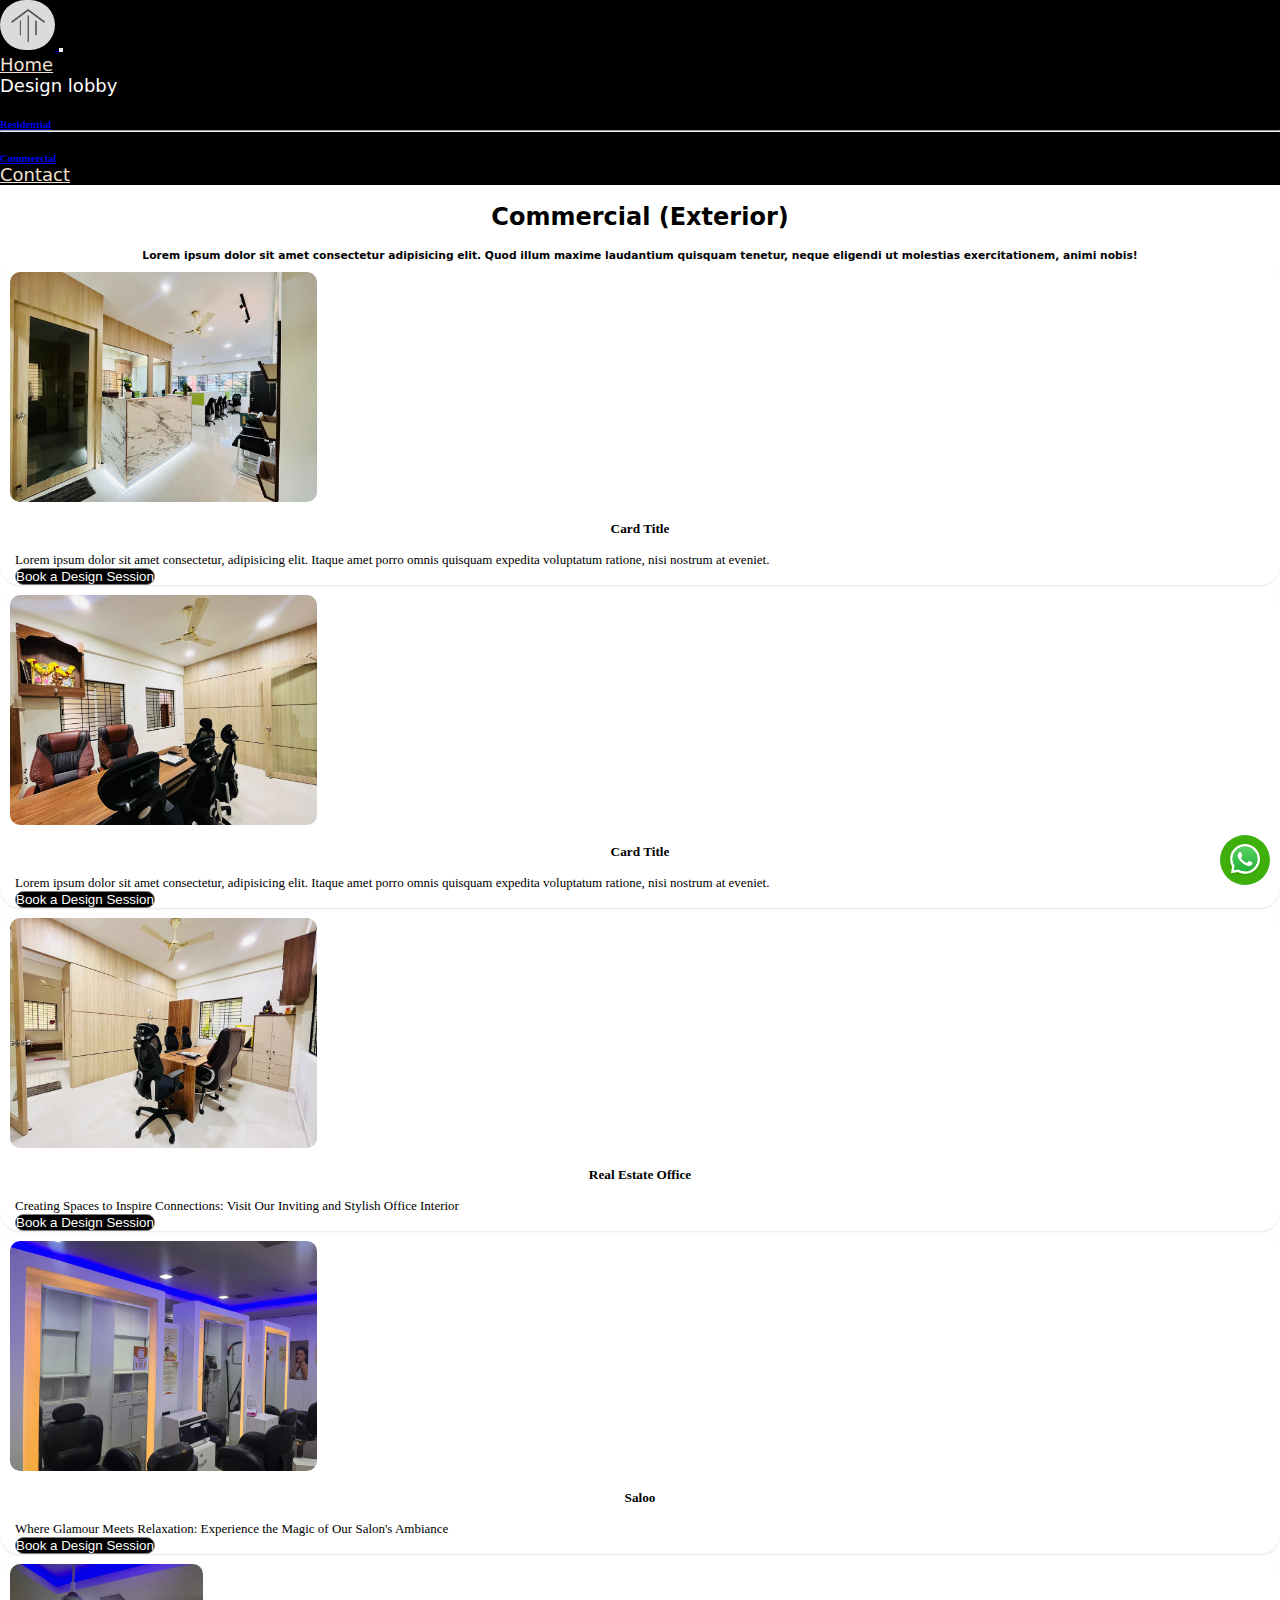
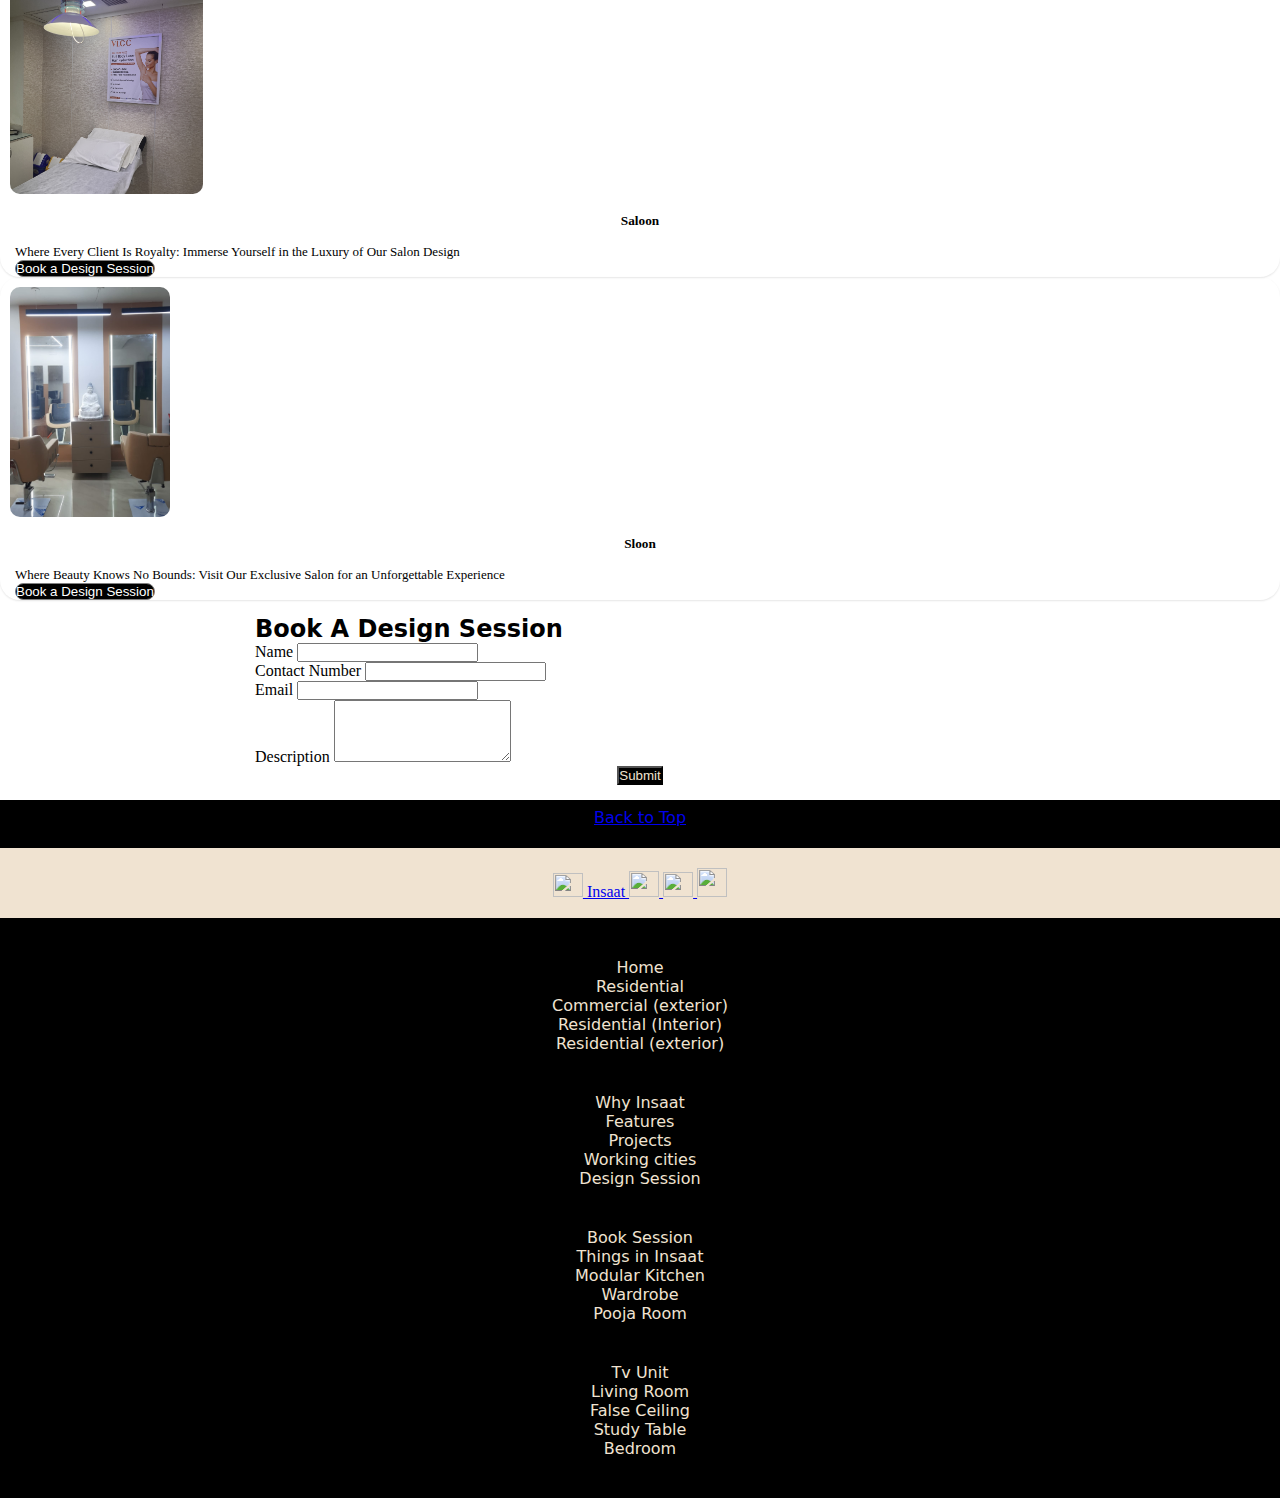
==== Commercial.html @ a1d8b97f "First Commit" ====
<!DOCTYPE html>
<html lang="en">
<head>
    <meta charset="UTF-8">
    <meta name="viewport" content="width=device-width, initial-scale=1.0">
    <link href="https://cdn.jsdelivr.net/npm/bootstrap@5.0.2/dist/css/bootstrap.min.css" rel="stylesheet" integrity="sha384-EVSTQN3/azprG1Anm3QDgpJLIm9Nao0Yz1ztcQTwFspd3yD65VohhpuuCOmLASjC" crossorigin="anonymous">
    <link id="link"   rel="shortcut icon" href="/img/logo.jpeg" type="image/x-icon">

   
    <title>Insaat (Commercial Page)</title>
    
    <style>
       * {
              padding: 0;
              margin: 0;
              box-sizing: border-box;
          }
  
          body {
              background-color: #fff;
          }
  
          .card-img-top {
              border-radius: 20px;
              padding: 10px;
              max-height: 250px;
          }
  
          .card {
              border-radius: 20px;
              box-shadow: rgba(0, 0, 0, 0.1) 0px 1px 2px 0px;
              max-height: 500px;
          }
  
          .card-body {
              padding: 15px;
              margin-top: -10px;
              text-align: center;
          }
  
          .btn-primary {
              border-radius: 10px;
              min-width: 100px;
              max-height: 85px;
              background-color: black;
              color: white;
              border: 1px solid grey;
          }
  
          .btn-primary:hover {
              background-color: rgb(158, 27, 27);
              color: white;
              border: none;
          }
  
          h3,
          h5 {
              color: black;
          }
  
          .caption {
              font-size: 13px;
              padding: 15px;
              padding-bottom: 0px;
              padding-top: 0px;
          }
  
          #enlargedImageOverlay {
              display: none;
              position: fixed;
              top: 0;
              left: 0;
              width: 100%;
              height: 100%;
              background: rgba(0, 0, 0, 0.8);
              justify-content: center;
              align-items: center;
              opacity: 0;
              transition: opacity 0.5s ease-in-out;
          }
  
          #enlargedImageContainer {
              position: relative;
              animation: fadeIn 0.5s ease-in-out;
          }
  
          @media (max-width: 767px) {
              #enlargedImage {
                  width: 98%;
                  height: 100%;
                  border-radius: 20px;
                  display: block;
                  margin: 0 auto;
                  /* Center the image */
              }
          }
  
          @media (min-width: 767px) {
              #enlargedImage {
                  width: 650px;
                  height: 500px;
                  border-radius: 20px;
                  display: block;
                  margin: 0 auto;
                  margin-top: 70px;
                  /* Center the image */
              }
          }
          
          @media (min-width: 767px) {
          #enlargedImageClose {
              position: absolute;
              top: 70px;
              right: 10px;
              color: #fff;
              font-size: 29px;
              cursor: pointer;
              background: rgba(15, 0, 0, 0.836);
          }
          }
          @media (max-width: 767px) {
            #enlargedImageClose {
              position: absolute;
              top: 0;
              right: 10px;
              color: #fff;
              font-size: 29px;
              cursor: pointer;
              background: rgba(15, 0, 0, 0.836);
          }
          }
          @keyframes fadeIn {
              from {
                  opacity: 0;
              }
  
              to {
                  opacity: 1;
              }
          }
          .whatsapp-icon {
  position: fixed;
  bottom: 15px;
  right: 10px; /* Adjust the right distance as needed */
  background-color: rgb(63, 175, 11);
  border-right: none;
  border-radius: 60px;
  width: 50px;
  height: 50px;
  padding: 0px;
  display: flex;
  align-items: center;
  justify-content: center;
  text-decoration: none;
  color: #fff;
  transition: background-color 0.3s ease;
  
}

.whatsapp-icon:hover {
  background-color: #4a8c4c; /* Change color on hover */
}
/* back to top style */
.navbar1{
  text-align: center;
  height: 48px;
  font-family: system-ui, -apple-system, BlinkMacSystemFont, 'Segoe UI', Roboto, Oxygen, Ubuntu, Cantarell, 'Open Sans', 'Helvetica Neue', sans-serif;
  padding-top:8px ;
}
#subbtn{
 
  justify-content: center;
}
/* style for fb insta linkedin */
.navbarend{
  height: 70px;
 text-align: center;
 padding-top: 20px;
}

#colend{
  background-color: black;
  margin: 0px;
 padding-top: 20px;
 padding-bottom: 20px;
  text-align: center;
  font-family: system-ui, -apple-system, BlinkMacSystemFont, 'Segoe UI', Roboto, Oxygen, Ubuntu, Cantarell, 'Open Sans', 'Helvetica Neue', sans-serif;
  }
</style>
<link rel="stylesheet" href="style.css">
</head>
<body>
     <!-- First nav bar  -->
     <div class="main" id="Backtotop">
    <nav class="navbar sticky-top navbar-expand-lg navbar-dark" style="background-color: black;">
      <div class="container-fluid">
          <a class="navbar-brand" href="#">
              <img src="/img/insaat.jpg" alt="company logo" width="55" height="50" class="d-inline-block align-top" style="border-radius: 480px;"> 
              <!-- <span class="d-inline-block align-middle">INSAAT</span> -->
          </a>
        <button class="navbar-toggler" type="button" data-bs-toggle="collapse" data-bs-target="#navbarNavDropdown" aria-controls="navbarNavDropdown" aria-expanded="false" aria-label="Toggle navigation">
          <span class="navbar-toggler-icon"></span>
        </button>
        <div class="collapse navbar-collapse" id="navbarNavDropdown" style="justify-content:right;">
          <ul class="navbar-nav">
            <li class="nav-item">
              <a class="nav-link active" aria-current="page" href="index.html" style="color: #F0E3D1;"> <span style="font-size: 18px; font-family: system-ui, -apple-system, BlinkMacSystemFont, 'Segoe UI', Roboto, Oxygen, Ubuntu, Cantarell, 'Open Sans', 'Helvetica Neue', sans-serif;">Home</span></a>
            </li>

            <div class="dropdown">
              <button class="nav-link active dropdown-toggle" style="background-color: black; margin: 0;border: none; color: white;" type="button" id="dropdownMenu2" data-bs-toggle="dropdown" aria-expanded="false">
                <span style="font-size: 18px; font-family: system-ui, -apple-system, BlinkMacSystemFont, 'Segoe UI', Roboto, Oxygen, Ubuntu, Cantarell, 'Open Sans', 'Helvetica Neue', sans-serif;">Design lobby</span>
              </button>
              <ul class="dropdown-menu" style="margin-top: 18px;color: white; " >
                <li><a class="dropdown-item" href="Residential.html"><h6>Residential</h6></a></li>
                <li><hr class="dropdown-divider"></li>
                <li><a class="dropdown-item" href="Commercial.html"><h6>Commercial</h6></a></li>
              </ul>
            </li> 
            </div>
           
          
            <li class="nav-item">
              <a class="nav-link active" href="#" style="color: #F0E3D1;" onclick="openContactPopup(event)"> <span style="font-size: 18px; font-family: system-ui, -apple-system, BlinkMacSystemFont, 'Segoe UI', Roboto, Oxygen, Ubuntu, Cantarell, 'Open Sans', 'Helvetica Neue', sans-serif;">Contact</span></a>
            </li>
          </ul>
          
        </div>
        
  </div>
</nav>

<br>
<!-- commerical exterior starts here -->
<div class="container py-1">
  <h2 class="mt-3" style="text-align: center; font-family: system-ui, -apple-system, BlinkMacSystemFont, 'Segoe UI', Roboto, Oxygen, Ubuntu, Cantarell, 'Open Sans', 'Helvetica Neue', sans-serif;">Commercial
    (Exterior)</h2>

    <br>

<h6 style="text-align: center; font-family: system-ui, -apple-system, BlinkMacSystemFont, 'Segoe UI', Roboto, Oxygen, Ubuntu, Cantarell, 'Open Sans', 'Helvetica Neue', sans-serif;">Lorem
    ipsum dolor sit amet consectetur adipisicing elit. Quod illum maxime laudantium quisquam tenetur, neque eligendi ut
    molestias exercitationem, animi nobis!</h6>
    <div class="row row-cols-1 row-cols-md-3 g-4 py-5">

        <div class="col">
            <div class="card">
                <img src="/Commercial/IMG_9991.JPG" class="card-img-top" alt="...">
                <div class="card-body">
                    <h5 class="card-title">Card Title</h5>
                </div>
                <div class="mb-1 d-flex justify-content-around caption">
                    <p>Lorem ipsum dolor sit amet consectetur, adipisicing elit. Itaque amet porro omnis quisquam expedita voluptatum ratione, nisi nostrum at eveniet.</p>
                    <button onclick="openContactPopup(event)" class="btn btn-primary mt-3">Book a Design Session</button>
                </div>
            </div>
        </div>

        <div class="col">
            <div class="card">
                <img src="/Commercial/IMG_9992.JPG" class="card-img-top" alt="...">
                <div class="card-body">
                    <h5 class="card-title">Card Title</h5>
                </div>
                <div class="mb-1 d-flex justify-content-around caption">
                  <p>Lorem ipsum dolor sit amet consectetur, adipisicing elit. Itaque amet porro omnis quisquam expedita voluptatum ratione, nisi nostrum at eveniet.</p>
                  <button onclick="openContactPopup(event)" class="btn btn-primary mt-3">Book a Design Session</button>
              </div>
            </div>
        </div>

        <div class="col">
            <div class="card">
                <img src="/Commercial/IMG_9996.JPG" class="card-img-top" alt="...">
                <div class="card-body">
                    <h5 class="card-title">Real Estate Office</h5>
                </div>
                <div class="mb-1 d-flex justify-content-around caption">
                  <p>Creating Spaces to Inspire Connections: Visit Our Inviting and Stylish Office Interior</p>
                  <button onclick="openContactPopup(event)" class="btn btn-primary mt-3">Book a Design Session</button>
              </div>
            </div>
        </div>

        <div class="col">
            <div class="card">
                <img src="/Commercial/IMG_4942.JPG" class="card-img-top" alt="...">
                <div class="card-body">
                    <h5 class="card-title">Saloo</h5>
                </div>
                <div class="mb-1 d-flex justify-content-around caption">
                  <p>Where Glamour Meets Relaxation: Experience the Magic of Our Salon's Ambiance</p>
                  <button onclick="openContactPopup(event)" class="btn btn-primary mt-3">Book a Design Session</button>
              </div>
            </div>
        </div>

        <div class="col">
            <div class="card">
                <img src="/Commercial/IMG_4570.JPG" class="card-img-top" alt="...">
                <div class="card-body">
                    <h5 class="card-title">Saloon</h5>
                </div>
                <div class="mb-1 d-flex justify-content-around caption">
                  <p>Where Every Client Is Royalty: Immerse Yourself in the Luxury of Our Salon Design</p>
                  <button onclick="openContactPopup(event)" class="btn btn-primary mt-3">Book a Design Session</button>
              </div>
            </div>
        </div>

        <div class="col">
            <div class="card">
                <img src="/Commercial/IMG_8635.JPG" class="card-img-top" alt="...">
                <div class="card-body">
                    <h5 class="card-title">Sloon</h5>
                </div>
                <div class="mb-1 d-flex justify-content-around caption">
                  <p>Where Beauty Knows No Bounds: Visit Our Exclusive Salon for an Unforgettable Experience</p>
                  <button onclick="openContactPopup(event)" class="btn btn-primary mt-3">Book a Design Session</button>
              </div>
            </div>
        </div>


    </div>
</div>

<div id="enlargedImageOverlay">
  <div id="enlargedImageContainer">
    <span id="enlargedImageClose" onclick="closeEnlargedImage()">&times;</span>
    <img src="" alt="" id="enlargedImage">
  </div>
</div>
<!-- book a session -->
<div class="centered-container">
  <div class="book-session">
      <h2 style="font-family: system-ui, -apple-system, BlinkMacSystemFont, 'Segoe UI', Roboto, Oxygen, Ubuntu, Cantarell, 'Open Sans', 'Helvetica Neue', sans-serif;" class="text-center">Book A Design Session</h2>
      <form action="https://formspree.io/f/xpzvkwne" method="post" class="row g-3">
          <div class="col-md-lg-5">
              <label for="name" class="form-label">Name</label>
              <input type="text" class="form-control" name="name" id="name">
          </div>
          <div class="col-md-lg-5">
              <label for="contact" class="form-label">Contact Number</label>
              <input type="text" class="form-control" name="contact" id="contact">
          </div>
          <div class="col-md-lg-10">
              <label for="email" class="form-label">Email</label>
              <input type="email" class="form-control" name="email" id="email">
          </div>
          <div class="col-md-lg-10">
              <label for="description" class="form-label">Description</label>
              <textarea class="form-control" name="description" id="description" rows="4"></textarea>
          </div>
          <div class="col-md-lg-5 submit-btn">
              <button style=" background-color: black; color:#F0E3D1;" id="subbtn" type="submit" class="btn" >Submit</button>
          </div>
      </form>
  </div>
</div>
<a href="https://api.whatsapp.com/send?phone=8428011977&text=Hi%20there!" target="_blank" class="btn whatsapp-icon-container whatsapp-icon">
    <svg width="34" height="34" viewBox="0 0 68 68" fill="none" xmlns="http://www.w3.org/2000/svg"><g filter="url(#filter0_d_1560_289)"><path fill-rule="evenodd" clip-rule="evenodd" d="M55.2484 10.7518C49.61 5.11334 42.1064 2 34.115 2C17.6444 2 4.25849 15.4003 4.24414 31.8565C4.24414 37.1219 5.62147 42.2582 8.23266 46.7776L6.00024 60.2583L19.8395 58.1119C24.2011 60.4935 29.1078 61.7418 34.115 61.7418H34.1294C50.5856 61.7418 63.9859 48.3415 64.0002 31.8852C64.0002 23.8938 60.8869 16.3902 55.2484 10.7518ZM34.1294 56.6915C29.6674 56.6915 25.2915 55.4864 21.4895 53.2339L20.5856 52.703L12.1882 54.1707L13.6989 46.0172L13.1107 45.0846C10.6286 41.1392 9.3087 36.5624 9.3087 31.8709C9.3087 18.1836 20.4565 7.05021 34.1437 7.05021C40.7721 7.05021 47.0132 9.63271 51.6903 14.3242C56.3819 19.0158 58.9644 25.2568 58.95 31.8852C58.9357 45.5581 47.8022 56.6915 34.1294 56.6915ZM47.7449 38.1119C46.9988 37.7389 43.3259 35.9311 42.6516 35.6872C41.9629 35.4433 41.4751 35.3142 40.973 36.0603C40.4708 36.8063 39.0505 38.4849 38.6057 38.9871C38.1753 39.4892 37.7305 39.5466 36.9845 39.1736C36.2384 38.8006 33.8281 38.0115 30.9873 35.472C28.7635 33.4921 27.2714 31.0531 26.841 30.307C26.4106 29.561 26.7979 29.1593 27.171 28.7862C27.501 28.4562 27.917 27.911 28.2901 27.4806C28.6631 27.0502 28.7922 26.7346 29.0361 26.2324C29.28 25.7303 29.1652 25.2999 28.9787 24.9268C28.7922 24.5538 27.3001 20.8809 26.6832 19.3888C26.0806 17.9397 25.4637 18.1263 25.0045 18.1119C24.5741 18.0832 24.072 18.0832 23.5698 18.0832C23.0677 18.0832 22.2642 18.2697 21.5756 19.0158C20.8869 19.7618 18.9644 21.5696 18.9644 25.2425C18.9644 28.8712 21.5692 32.3739 21.9915 32.9418C21.9967 32.9488 22.0015 32.9552 22.006 32.9613C22.379 33.4634 27.2714 40.9957 34.7606 44.2238C36.5397 44.9986 37.9314 45.4577 39.0218 45.802C40.8152 46.3759 42.4364 46.2898 43.7276 46.1033C45.1624 45.8881 48.1466 44.2956 48.7635 42.5595C49.3804 40.8235 49.3804 39.3171 49.1939 39.0158C48.9787 38.6714 48.4909 38.4849 47.7449 38.1119Z" fill="white"></path><path fill-rule="evenodd" clip-rule="evenodd" d="M34.1294 56.6915C29.6674 56.6915 25.2915 55.4864 21.4895 53.2339L20.5856 52.703L12.1882 54.1707L13.6989 46.0172L13.1107 45.0846C10.6286 41.1392 9.3087 36.5624 9.3087 31.8709C9.3087 18.1836 20.4565 7.05021 34.1437 7.05021C40.7721 7.05021 47.0132 9.63271 51.6903 14.3242C56.3819 19.0158 58.9644 25.2568 58.95 31.8852C58.9357 45.5581 47.8022 56.6915 34.1294 56.6915ZM42.6516 35.6872C43.3259 35.9311 46.9988 37.7389 47.7449 38.1119C48.4909 38.4849 48.9787 38.6714 49.1939 39.0158C49.3804 39.3171 49.3804 40.8235 48.7635 42.5595C48.1466 44.2956 45.1624 45.8881 43.7276 46.1033C42.4364 46.2898 40.8152 46.3759 39.0218 45.802C37.9314 45.4577 36.5397 44.9986 34.7606 44.2238C27.2714 40.9957 22.379 33.4634 22.006 32.9613L21.9915 32.9418C21.5692 32.3739 18.9644 28.8712 18.9644 25.2425C18.9644 21.5696 20.8869 19.7618 21.5756 19.0158C22.2642 18.2697 23.0677 18.0832 23.5698 18.0832C24.072 18.0832 24.5741 18.0832 25.0045 18.1119C25.4637 18.1263 26.0806 17.9397 26.6832 19.3888C27.3001 20.8809 28.7922 24.5538 28.9787 24.9268C29.1652 25.2999 29.28 25.7303 29.0361 26.2324C28.7922 26.7346 28.6631 27.0502 28.2901 27.4806C27.917 27.911 27.501 28.4562 27.171 28.7862C26.7979 29.1593 26.4106 29.561 26.841 30.307C27.2714 31.0531 28.7635 33.4921 30.9873 35.472C33.8281 38.0115 36.2384 38.8006 36.9845 39.1736C37.7305 39.5466 38.1753 39.4892 38.6057 38.9871C39.0505 38.4849 40.4708 36.8063 40.973 36.0603C41.4751 35.3142 41.9629 35.4433 42.6516 35.6872Z" fill="url(#paint0_linear_1560_289)"></path></g><defs><filter id="filter0_d_1560_289" x="0.244141" y="0" width="67.7561" height="67.7418" filterUnits="userSpaceOnUse" color-interpolation-filters="sRGB"><feFlood flood-opacity="0" result="BackgroundImageFix"></feFlood><feColorMatrix in="SourceAlpha" type="matrix" values="0 0 0 0 0 0 0 0 0 0 0 0 0 0 0 0 0 0 127 0" result="hardAlpha"></feColorMatrix><feOffset dy="2"></feOffset><feGaussianBlur stdDeviation="2"></feGaussianBlur><feComposite in2="hardAlpha" operator="out"></feComposite><feColorMatrix type="matrix" values="0 0 0 0 0 0 0 0 0 0 0 0 0 0 0 0 0 0 0.12 0"></feColorMatrix><feBlend mode="normal" in2="BackgroundImageFix" result="effect1_dropShadow_1560_289"></feBlend><feBlend mode="normal" in="SourceGraphic" in2="effect1_dropShadow_1560_289" result="shape"></feBlend></filter><linearGradient id="paint0_linear_1560_289" x1="34.1222" y1="7.57679" x2="34.1222" y2="54.6696" gradientUnits="userSpaceOnUse"><stop stop-color="#57D163"></stop><stop offset="1" stop-color="#23B33A"></stop></linearGradient></defs></svg>
  </a>
</div>

  <!-- back to top navbar starts here broo ! -->

  <nav class="navbar1 navbar-expand-lg navbar-dark mt-3" style="background-color: black;">
    <div class="container-md">
      <a class="navbar-brand" href="Commercial.html#Backtotop">Back to Top</a>
    </div>
  </nav>
  
  
  <!-- the end starts here bro ! -->
  <nav class="navbarend navbar-dark bg-dark" style="background-color: #F0E3D1; ">
  <div class="container-fluid">
    <a class="navbar-brand" href="index.html">
      <img src="https://cdn-icons-png.flaticon.com/128/4614/4614488.png" alt="" width="30" height="24" class="d-inline-block align-text">
      Insaat
    </a>
  
    
  <!-- instagram -->
    <a class="navbar-brand" href="https://www.instagram.com/insaat_space_design?igsh=Y3pveDFtNmpvNDl5">
      <img src="https://cdn-icons-png.flaticon.com/128/3955/3955024.png" alt="" width="30" height="26" class="d-inline-block align-text">
      
    </a>
  <!-- facebook -->
    <a class="navbar-brand" href="https://www.instagram.com/insaat_space_design?igsh=Y3pveDFtNmpvNDl5">
      <img src="https://cdn-icons-png.flaticon.com/128/5968/5968764.png" alt="" width="30" height="25" class="d-inline-block align-text">
      
    </a>
  <!-- linkdln -->
    <a class="navbar-brand" href="https://www.instagram.com/insaat_space_design?igsh=Y3pveDFtNmpvNDl5">
      <img src="https://cdn-icons-png.flaticon.com/128/145/145807.png" alt="" width="30" height="29" class="d-inline-block align-text">
      
    </a>
  </div>
  </nav>
  
  
  
  
  
  <div class="row row-cols-2 row-cols-md-4 row-cols-lg-4 g-4" id="colend" >
    <div class="col" id="colend">
    <a href="index.html" style="text-decoration: none;color:  #F0E3D1;">Home</a> <br>
    <a href="Residential.html" style="text-decoration: none;color:  #F0E3D1;">Residential</a> <br>
    <a href="Commercial.html" style="text-decoration: none;color:  #F0E3D1;">Commercial (exterior)</a> <br>
    <a href="Residential.html#resinterior" style="text-decoration: none;color:  #F0E3D1;">Residential (Interior)</a> <br>
    <a href="Residential.html#resexterior" style="text-decoration: none;color:  #F0E3D1;">Residential (exterior)</a> <br>
    </div>
  
  
    <div class="col" id="colend">
      <a href="index.html#whyinsaat" style="text-decoration: none;color:  #F0E3D1;">Why Insaat</a> <br>
      <a href="index.html#features" style="text-decoration: none;color:  #F0E3D1;">Features</a> <br>
      <a href="index.html#projects" style="text-decoration: none;color:  #F0E3D1;">Projects</a> <br>
      <a href="index.html#cities" style="text-decoration: none;color:  #F0E3D1;">Working cities</a> <br>
      <a href="index.html#designsession" style="text-decoration: none;color:  #F0E3D1;">Design Session</a> <br>
      </div>
  
      <div class="col" id="colend">
        <a href="index.html#booksession" style="text-decoration: none;color:  #F0E3D1;">Book Session</a> <br>
        <a href="index.html#thingsininsaat" style="text-decoration: none;color:  #F0E3D1;">Things in Insaat</a> <br>
        <a href="Residential.html#targetrow1" style="text-decoration: none;color:  #F0E3D1;">Modular Kitchen</a> <br>
        <a href="Residential.html#targetrow1" style="text-decoration: none;color:  #F0E3D1;">Wardrobe</a> <br>
        <a href="Residential.html#targetrow1" style="text-decoration: none;color:  #F0E3D1;">Pooja Room</a> <br>
        </div>
  
        <div class="col" id="colend">
          <a href="Residential.html#targetrow1" style="text-decoration: none;color:  #F0E3D1;">Tv Unit</a> <br>
          <a href="Residential.html#targetrow2" style="text-decoration: none;color:  #F0E3D1;">Living Room</a> <br>
          <a href="Residential.html#targetrow2" style="text-decoration: none;color:  #F0E3D1;">False Ceiling</a> <br>
          <a href="Residential.html#targetrow2" style="text-decoration: none;color:  #F0E3D1;">Study Table</a> <br>
          <a href="Residential.html#targetrow2" style="text-decoration: none;color:  #F0E3D1;">Bedroom</a> <br>
          </div>


    <!-- dont write anything after this  -->
    <div class="contact-popup">
      <button class="close-button" onclick="closeContactPopup()">&times;</button>
     
      <form action="https://formspree.io/f/xpzvkwne" method="post" class="row g-3">
       <div class="col-md-lg-5">
         <label for="name" class="form-label">Name</label>
         <input type="text" class="form-control" name="name" id="name">
       </div>
       <div class="col-md-lg-5">
         <label for="contact" class="form-label"> Contact Number</label>
         <input type="text" class="form-control" name="contact" id="number">
       </div>
       <div class="col-md-lg-10">
         <label for="email" class="form-label">Email</label>
         <input type="email" class="form-control" name="email" id="email">
       </div>
       <div class="col-md-lg-10">
         <label for="description" class="form-label">Description</label>
         <textarea class="form-control" name="description" id="description" rows="4"></textarea>
       </div>
       
       
       <div class="col-md-lg-5 submit-btn" >
         <button id="subbtn" type="submit" class="btn btn-dark">Submit</button>
       </div>
     </form>
     </div>

      
<script src="https://cdn.jsdelivr.net/npm/bootstrap@5.0.2/dist/js/bootstrap.bundle.min.js" integrity="sha384-MrcW6ZMFYlzcLA8Nl+NtUVF0sA7MsXsP1UyJoMp4YLEuNSfAP+JcXn/tWtIaxVXM" crossorigin="anonymous"></script>
<script src="Commercial.js"></script>

</body>
</html>
---- style.css ----
.contact-popup{
  position: absolute;
  top: -100%;
  left: 50%;
  transform: translate(-50%,-50%);
  width: 60%;
  padding: 20px;
  background: #fff;
  border-radius: 10px;
  box-shadow: 0px 2px 5px 5px rgba(0,0,0,0.1);
   transition: top 0ms ease-in-out 300ms ;
  transition: opacity 300ms ease-in-out;
  transition: margin-top 300ms ease-in-out;
}

@media (max-width: 767px) {
  .contact-popup {
      width: 90%; /* Adjust the width for smaller screens */
  }
}

body{
  transition: filter 0ms ease-in-out 0ms;

}
.submit-btn{
  text-align: center;
}
.contact-popup .close-button{
  position: absolute;
  top: 7px;
  right: 30px;
  width: 30px;
  height: 32px;
  background: #eee;
  color: #111;
  border: none;
  outline: none;
  border-radius: 50%;
  cursor: pointer;
}
body.active-popup{
  overflow: hidden;
}
.main{
  transition: filter 0ms ease-in-out 300ms;

}
body.active-popup .main{
  filter: blur(5px);
  background: rgba(0,0,0,0.08);
  transition: filter 0ms ease-in-out 0ms;
}
body.active-popup .contact-popup{
  top: 50%;
  opacity: 1;
  margin-top: auto;
  transition: top 0ms ease-in-out 0ms ;
  transition: opacity 300ms ease-in-out;
  transition: margin-top 300ms ease-in-out;

}


/* for cities we work style */
.this {
  width: 60%; 
  margin: 0 auto; 
  transition: opacity 1.5s ease-in-out;
  text-align: center;
  opacity: 0; /* Initially set opacity to 0 */
}

.effect:hover {
  transform: scale(1.05);
}

.reveal {
  opacity: 1; /* cities we work opacity */
}

/* style for features */
 .featur {
            text-align: center;
            position: relative;
            overflow: hidden;
            border: none;
        }

        .featur img {
            transition: transform 0.5s ease;
        }

        .featur:hover img {
            transform: scale(1.08);
        }

        @media only screen and (min-width: 768px) {
            .card-overlay {
                position: absolute;
                top: 0;
                left: 0;
                width: 100%;
                height: 85.5%;
                background: rgba(0, 0, 0, 0.7);
                color: #fff;
                display: flex;
                flex-direction: column;
                justify-content: center;
                align-items: center;
                opacity: 0;
                transition: opacity 0.5s ease;
            }
        }

        @media only screen and (max-width: 768px) {
            .card-overlay {
                position: absolute;
                top: 0;
                left: 0;
                width: 100%;
                height: 80.5%;
                background: rgba(0, 0, 0, 0.7);
                color: #fff;
                display: flex;
                flex-direction: column;
                justify-content: center;
                align-items: center;
                opacity: 0;
                transition: opacity 0.5s ease;
            }
        }

        .featur:hover .card-overlay {
            opacity: 1;
        }

        .slid{
            padding: 10px 20px;
            margin-top: 10px;
            position: absolute;
            transition: transform 0.5s ease;
        }

        #ftrs {
            left: 0;
            transform: translateX(-100%);
        }

        #ftrs1 {
            right: 0;
            transform: translateX(50%);
        }

        #ftrs2 {
            left: 40%;
            top: 48%;
            transform: translateX(-100%);
        }

        .featur:hover #ftrs,
        .featur:hover #ftrs1,
        .featur:hover #ftrs2 {
            transform: translateX(0);
        }

        .ftrstext {
            margin-top: -46px;
        }
/* style for what is session and also what we do in insaat */
.session {
  /* border: 1px solid #ccc; */
  border-radius: 8px;
  padding: 0px;
  text-align: center;
  width: auto;
}
.sessioncontainer {   
  width: 100%;
  overflow: hidden;
  /* padding: 35px; */
  position: relative;
  justify-content: center;
}
.sessionslide {
    transition: transform 0.5s; 
    transition-timing-function: ease-out;
}
@media(max-width: 915px){
.sessionslide.swiper-slide-active {
   transform: scale(1.07); 
}
}
.swiper-pagination {
  position: relative;
}


/* Book a design style  */
.centered-container {
  display: flex;
  align-items: center;
  justify-content: center;
  margin: 0;
}
.book-session {
  max-width: 800px; /* Set a maximum width for the container */
  width: 100%;
  padding: 15px;
}

form {
  width: 100%;
}

@media (max-width: 767px) {
  .book-session {
      max-width: 100%; /* Full width on small screens */
  }
}

/* back to top style */
.navbar1{
  text-align: center;
  height: 48px;
  font-family: system-ui, -apple-system, BlinkMacSystemFont, 'Segoe UI', Roboto, Oxygen, Ubuntu, Cantarell, 'Open Sans', 'Helvetica Neue', sans-serif;
  padding-top:8px ;
}
#subbtn{
 
  justify-content: center;
}
/* style for fb insta linkedin */
.navbarend{
  height: 70px;
 text-align: center;
 padding-top: 20px;
}
.whatsapp-icon {
  position: fixed;
  bottom: 15px;
  right: 10px; /* Adjust the right distance as needed */
  background-color: rgb(63, 175, 11);
  border-right: none;
  border-radius: 60px;
  width: 50px;
  height: 50px;
  padding: 0px;
  display: flex;
  align-items: center;
  justify-content: center;
  text-decoration: none;
  color: #fff;
  transition: background-color 0.3s ease;
  z-index: 999; 
}

.whatsapp-icon:hover {
  background-color: #4a8c4c; /* Change color on hover */
}
#colend{
  background-color: black;
  margin: 0px;
 padding-top: 20px;
 padding-bottom: 20px;
  text-align: center;
  font-family: system-ui, -apple-system, BlinkMacSystemFont, 'Segoe UI', Roboto, Oxygen, Ubuntu, Cantarell, 'Open Sans', 'Helvetica Neue', sans-serif;
  }
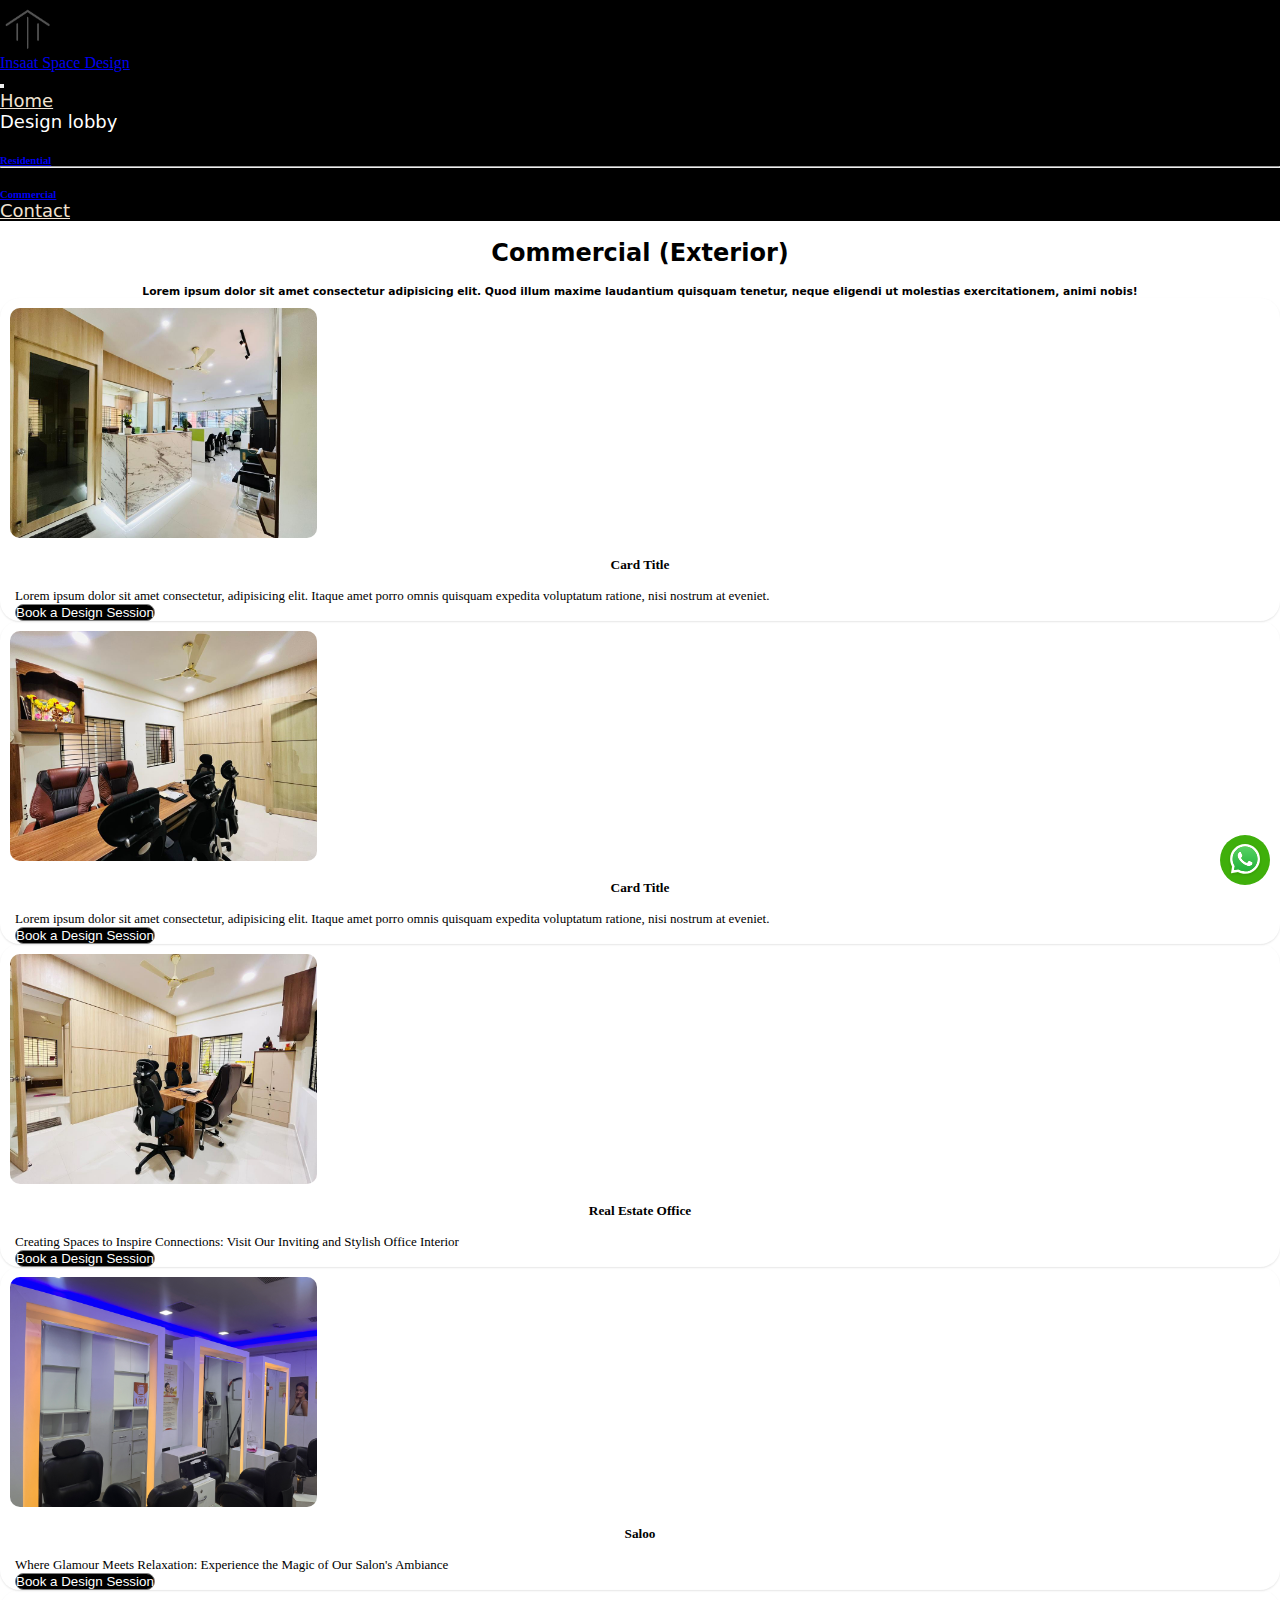
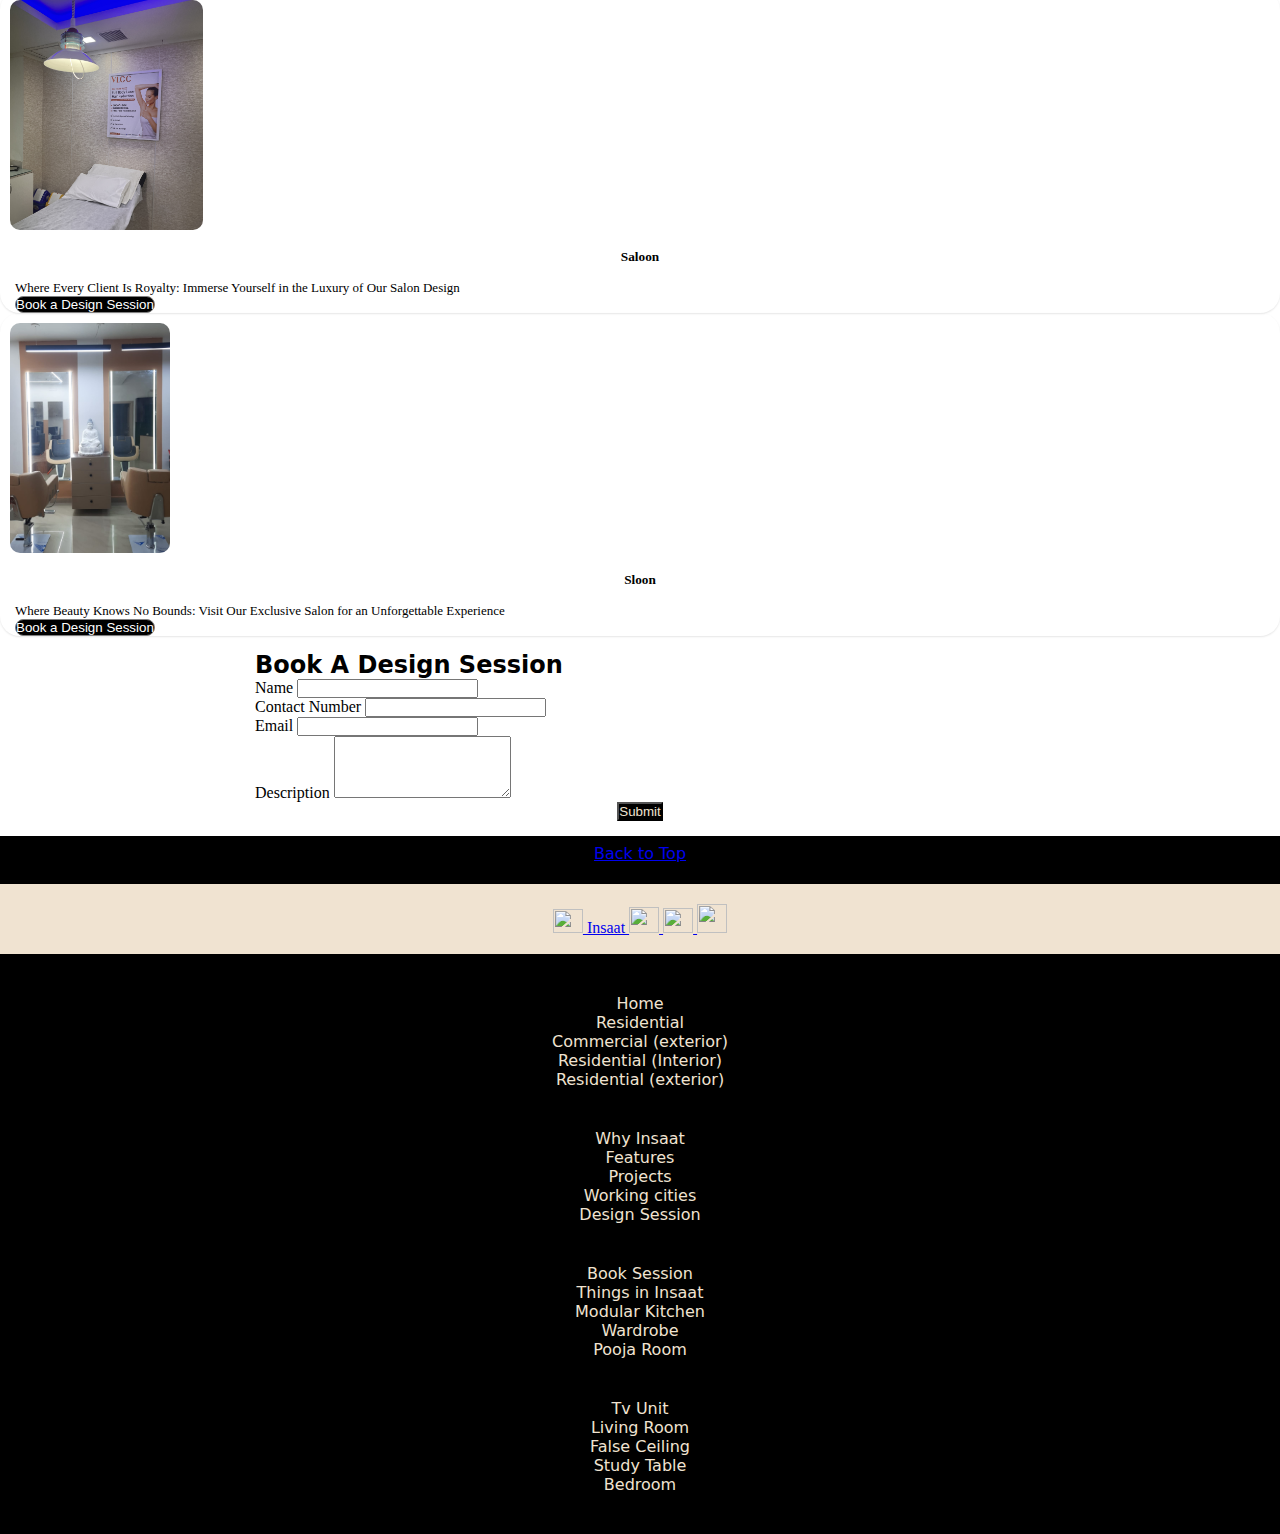
==== commit 3e43f8b1: "second time" ====
--- a/Commercial.html
+++ b/Commercial.html
@@ -195,7 +195,8 @@
     <nav class="navbar sticky-top navbar-expand-lg navbar-dark" style="background-color: black;">
       <div class="container-fluid">
           <a class="navbar-brand" href="#">
-              <img src="/img/insaat.jpg" alt="company logo" width="55" height="50" class="d-inline-block align-top" style="border-radius: 480px;"> 
+            <img src="/img/logo.jpeg" alt="logo" width="55" height="50" class="logo  d-inline-block align-top" style="border-radius: 480px;"> 
+            <p id="logotag">Insaat Space Design</p> 
               <!-- <span class="d-inline-block align-middle">INSAAT</span> -->
           </a>
         <button class="navbar-toggler" type="button" data-bs-toggle="collapse" data-bs-target="#navbarNavDropdown" aria-controls="navbarNavDropdown" aria-expanded="false" aria-label="Toggle navigation">
@@ -358,9 +359,9 @@
       </form>
   </div>
 </div>
-<a href="https://api.whatsapp.com/send?phone=8428011977&text=Hi%20there!" target="_blank" class="btn whatsapp-icon-container whatsapp-icon">
-    <svg width="34" height="34" viewBox="0 0 68 68" fill="none" xmlns="http://www.w3.org/2000/svg"><g filter="url(#filter0_d_1560_289)"><path fill-rule="evenodd" clip-rule="evenodd" d="M55.2484 10.7518C49.61 5.11334 42.1064 2 34.115 2C17.6444 2 4.25849 15.4003 4.24414 31.8565C4.24414 37.1219 5.62147 42.2582 8.23266 46.7776L6.00024 60.2583L19.8395 58.1119C24.2011 60.4935 29.1078 61.7418 34.115 61.7418H34.1294C50.5856 61.7418 63.9859 48.3415 64.0002 31.8852C64.0002 23.8938 60.8869 16.3902 55.2484 10.7518ZM34.1294 56.6915C29.6674 56.6915 25.2915 55.4864 21.4895 53.2339L20.5856 52.703L12.1882 54.1707L13.6989 46.0172L13.1107 45.0846C10.6286 41.1392 9.3087 36.5624 9.3087 31.8709C9.3087 18.1836 20.4565 7.05021 34.1437 7.05021C40.7721 7.05021 47.0132 9.63271 51.6903 14.3242C56.3819 19.0158 58.9644 25.2568 58.95 31.8852C58.9357 45.5581 47.8022 56.6915 34.1294 56.6915ZM47.7449 38.1119C46.9988 37.7389 43.3259 35.9311 42.6516 35.6872C41.9629 35.4433 41.4751 35.3142 40.973 36.0603C40.4708 36.8063 39.0505 38.4849 38.6057 38.9871C38.1753 39.4892 37.7305 39.5466 36.9845 39.1736C36.2384 38.8006 33.8281 38.0115 30.9873 35.472C28.7635 33.4921 27.2714 31.0531 26.841 30.307C26.4106 29.561 26.7979 29.1593 27.171 28.7862C27.501 28.4562 27.917 27.911 28.2901 27.4806C28.6631 27.0502 28.7922 26.7346 29.0361 26.2324C29.28 25.7303 29.1652 25.2999 28.9787 24.9268C28.7922 24.5538 27.3001 20.8809 26.6832 19.3888C26.0806 17.9397 25.4637 18.1263 25.0045 18.1119C24.5741 18.0832 24.072 18.0832 23.5698 18.0832C23.0677 18.0832 22.2642 18.2697 21.5756 19.0158C20.8869 19.7618 18.9644 21.5696 18.9644 25.2425C18.9644 28.8712 21.5692 32.3739 21.9915 32.9418C21.9967 32.9488 22.0015 32.9552 22.006 32.9613C22.379 33.4634 27.2714 40.9957 34.7606 44.2238C36.5397 44.9986 37.9314 45.4577 39.0218 45.802C40.8152 46.3759 42.4364 46.2898 43.7276 46.1033C45.1624 45.8881 48.1466 44.2956 48.7635 42.5595C49.3804 40.8235 49.3804 39.3171 49.1939 39.0158C48.9787 38.6714 48.4909 38.4849 47.7449 38.1119Z" fill="white"></path><path fill-rule="evenodd" clip-rule="evenodd" d="M34.1294 56.6915C29.6674 56.6915 25.2915 55.4864 21.4895 53.2339L20.5856 52.703L12.1882 54.1707L13.6989 46.0172L13.1107 45.0846C10.6286 41.1392 9.3087 36.5624 9.3087 31.8709C9.3087 18.1836 20.4565 7.05021 34.1437 7.05021C40.7721 7.05021 47.0132 9.63271 51.6903 14.3242C56.3819 19.0158 58.9644 25.2568 58.95 31.8852C58.9357 45.5581 47.8022 56.6915 34.1294 56.6915ZM42.6516 35.6872C43.3259 35.9311 46.9988 37.7389 47.7449 38.1119C48.4909 38.4849 48.9787 38.6714 49.1939 39.0158C49.3804 39.3171 49.3804 40.8235 48.7635 42.5595C48.1466 44.2956 45.1624 45.8881 43.7276 46.1033C42.4364 46.2898 40.8152 46.3759 39.0218 45.802C37.9314 45.4577 36.5397 44.9986 34.7606 44.2238C27.2714 40.9957 22.379 33.4634 22.006 32.9613L21.9915 32.9418C21.5692 32.3739 18.9644 28.8712 18.9644 25.2425C18.9644 21.5696 20.8869 19.7618 21.5756 19.0158C22.2642 18.2697 23.0677 18.0832 23.5698 18.0832C24.072 18.0832 24.5741 18.0832 25.0045 18.1119C25.4637 18.1263 26.0806 17.9397 26.6832 19.3888C27.3001 20.8809 28.7922 24.5538 28.9787 24.9268C29.1652 25.2999 29.28 25.7303 29.0361 26.2324C28.7922 26.7346 28.6631 27.0502 28.2901 27.4806C27.917 27.911 27.501 28.4562 27.171 28.7862C26.7979 29.1593 26.4106 29.561 26.841 30.307C27.2714 31.0531 28.7635 33.4921 30.9873 35.472C33.8281 38.0115 36.2384 38.8006 36.9845 39.1736C37.7305 39.5466 38.1753 39.4892 38.6057 38.9871C39.0505 38.4849 40.4708 36.8063 40.973 36.0603C41.4751 35.3142 41.9629 35.4433 42.6516 35.6872Z" fill="url(#paint0_linear_1560_289)"></path></g><defs><filter id="filter0_d_1560_289" x="0.244141" y="0" width="67.7561" height="67.7418" filterUnits="userSpaceOnUse" color-interpolation-filters="sRGB"><feFlood flood-opacity="0" result="BackgroundImageFix"></feFlood><feColorMatrix in="SourceAlpha" type="matrix" values="0 0 0 0 0 0 0 0 0 0 0 0 0 0 0 0 0 0 127 0" result="hardAlpha"></feColorMatrix><feOffset dy="2"></feOffset><feGaussianBlur stdDeviation="2"></feGaussianBlur><feComposite in2="hardAlpha" operator="out"></feComposite><feColorMatrix type="matrix" values="0 0 0 0 0 0 0 0 0 0 0 0 0 0 0 0 0 0 0.12 0"></feColorMatrix><feBlend mode="normal" in2="BackgroundImageFix" result="effect1_dropShadow_1560_289"></feBlend><feBlend mode="normal" in="SourceGraphic" in2="effect1_dropShadow_1560_289" result="shape"></feBlend></filter><linearGradient id="paint0_linear_1560_289" x1="34.1222" y1="7.57679" x2="34.1222" y2="54.6696" gradientUnits="userSpaceOnUse"><stop stop-color="#57D163"></stop><stop offset="1" stop-color="#23B33A"></stop></linearGradient></defs></svg>
-  </a>
+<a href="https://api.whatsapp.com/send?phone=9080374781&text=Hi%20there!" target="_blank" class="btn whatsapp-icon-container whatsapp-icon">
+  <svg width="34" height="34" viewBox="0 0 68 68" fill="none" xmlns="http://www.w3.org/2000/svg"><g filter="url(#filter0_d_1560_289)"><path fill-rule="evenodd" clip-rule="evenodd" d="M55.2484 10.7518C49.61 5.11334 42.1064 2 34.115 2C17.6444 2 4.25849 15.4003 4.24414 31.8565C4.24414 37.1219 5.62147 42.2582 8.23266 46.7776L6.00024 60.2583L19.8395 58.1119C24.2011 60.4935 29.1078 61.7418 34.115 61.7418H34.1294C50.5856 61.7418 63.9859 48.3415 64.0002 31.8852C64.0002 23.8938 60.8869 16.3902 55.2484 10.7518ZM34.1294 56.6915C29.6674 56.6915 25.2915 55.4864 21.4895 53.2339L20.5856 52.703L12.1882 54.1707L13.6989 46.0172L13.1107 45.0846C10.6286 41.1392 9.3087 36.5624 9.3087 31.8709C9.3087 18.1836 20.4565 7.05021 34.1437 7.05021C40.7721 7.05021 47.0132 9.63271 51.6903 14.3242C56.3819 19.0158 58.9644 25.2568 58.95 31.8852C58.9357 45.5581 47.8022 56.6915 34.1294 56.6915ZM47.7449 38.1119C46.9988 37.7389 43.3259 35.9311 42.6516 35.6872C41.9629 35.4433 41.4751 35.3142 40.973 36.0603C40.4708 36.8063 39.0505 38.4849 38.6057 38.9871C38.1753 39.4892 37.7305 39.5466 36.9845 39.1736C36.2384 38.8006 33.8281 38.0115 30.9873 35.472C28.7635 33.4921 27.2714 31.0531 26.841 30.307C26.4106 29.561 26.7979 29.1593 27.171 28.7862C27.501 28.4562 27.917 27.911 28.2901 27.4806C28.6631 27.0502 28.7922 26.7346 29.0361 26.2324C29.28 25.7303 29.1652 25.2999 28.9787 24.9268C28.7922 24.5538 27.3001 20.8809 26.6832 19.3888C26.0806 17.9397 25.4637 18.1263 25.0045 18.1119C24.5741 18.0832 24.072 18.0832 23.5698 18.0832C23.0677 18.0832 22.2642 18.2697 21.5756 19.0158C20.8869 19.7618 18.9644 21.5696 18.9644 25.2425C18.9644 28.8712 21.5692 32.3739 21.9915 32.9418C21.9967 32.9488 22.0015 32.9552 22.006 32.9613C22.379 33.4634 27.2714 40.9957 34.7606 44.2238C36.5397 44.9986 37.9314 45.4577 39.0218 45.802C40.8152 46.3759 42.4364 46.2898 43.7276 46.1033C45.1624 45.8881 48.1466 44.2956 48.7635 42.5595C49.3804 40.8235 49.3804 39.3171 49.1939 39.0158C48.9787 38.6714 48.4909 38.4849 47.7449 38.1119Z" fill="white"></path><path fill-rule="evenodd" clip-rule="evenodd" d="M34.1294 56.6915C29.6674 56.6915 25.2915 55.4864 21.4895 53.2339L20.5856 52.703L12.1882 54.1707L13.6989 46.0172L13.1107 45.0846C10.6286 41.1392 9.3087 36.5624 9.3087 31.8709C9.3087 18.1836 20.4565 7.05021 34.1437 7.05021C40.7721 7.05021 47.0132 9.63271 51.6903 14.3242C56.3819 19.0158 58.9644 25.2568 58.95 31.8852C58.9357 45.5581 47.8022 56.6915 34.1294 56.6915ZM42.6516 35.6872C43.3259 35.9311 46.9988 37.7389 47.7449 38.1119C48.4909 38.4849 48.9787 38.6714 49.1939 39.0158C49.3804 39.3171 49.3804 40.8235 48.7635 42.5595C48.1466 44.2956 45.1624 45.8881 43.7276 46.1033C42.4364 46.2898 40.8152 46.3759 39.0218 45.802C37.9314 45.4577 36.5397 44.9986 34.7606 44.2238C27.2714 40.9957 22.379 33.4634 22.006 32.9613L21.9915 32.9418C21.5692 32.3739 18.9644 28.8712 18.9644 25.2425C18.9644 21.5696 20.8869 19.7618 21.5756 19.0158C22.2642 18.2697 23.0677 18.0832 23.5698 18.0832C24.072 18.0832 24.5741 18.0832 25.0045 18.1119C25.4637 18.1263 26.0806 17.9397 26.6832 19.3888C27.3001 20.8809 28.7922 24.5538 28.9787 24.9268C29.1652 25.2999 29.28 25.7303 29.0361 26.2324C28.7922 26.7346 28.6631 27.0502 28.2901 27.4806C27.917 27.911 27.501 28.4562 27.171 28.7862C26.7979 29.1593 26.4106 29.561 26.841 30.307C27.2714 31.0531 28.7635 33.4921 30.9873 35.472C33.8281 38.0115 36.2384 38.8006 36.9845 39.1736C37.7305 39.5466 38.1753 39.4892 38.6057 38.9871C39.0505 38.4849 40.4708 36.8063 40.973 36.0603C41.4751 35.3142 41.9629 35.4433 42.6516 35.6872Z" fill="url(#paint0_linear_1560_289)"></path></g><defs><filter id="filter0_d_1560_289" x="0.244141" y="0" width="67.7561" height="67.7418" filterUnits="userSpaceOnUse" color-interpolation-filters="sRGB"><feFlood flood-opacity="0" result="BackgroundImageFix"></feFlood><feColorMatrix in="SourceAlpha" type="matrix" values="0 0 0 0 0 0 0 0 0 0 0 0 0 0 0 0 0 0 127 0" result="hardAlpha"></feColorMatrix><feOffset dy="2"></feOffset><feGaussianBlur stdDeviation="2"></feGaussianBlur><feComposite in2="hardAlpha" operator="out"></feComposite><feColorMatrix type="matrix" values="0 0 0 0 0 0 0 0 0 0 0 0 0 0 0 0 0 0 0.12 0"></feColorMatrix><feBlend mode="normal" in2="BackgroundImageFix" result="effect1_dropShadow_1560_289"></feBlend><feBlend mode="normal" in="SourceGraphic" in2="effect1_dropShadow_1560_289" result="shape"></feBlend></filter><linearGradient id="paint0_linear_1560_289" x1="34.1222" y1="7.57679" x2="34.1222" y2="54.6696" gradientUnits="userSpaceOnUse"><stop stop-color="#57D163"></stop><stop offset="1" stop-color="#23B33A"></stop></linearGradient></defs></svg>
+</a>
 </div>
 
   <!-- back to top navbar starts here broo ! -->
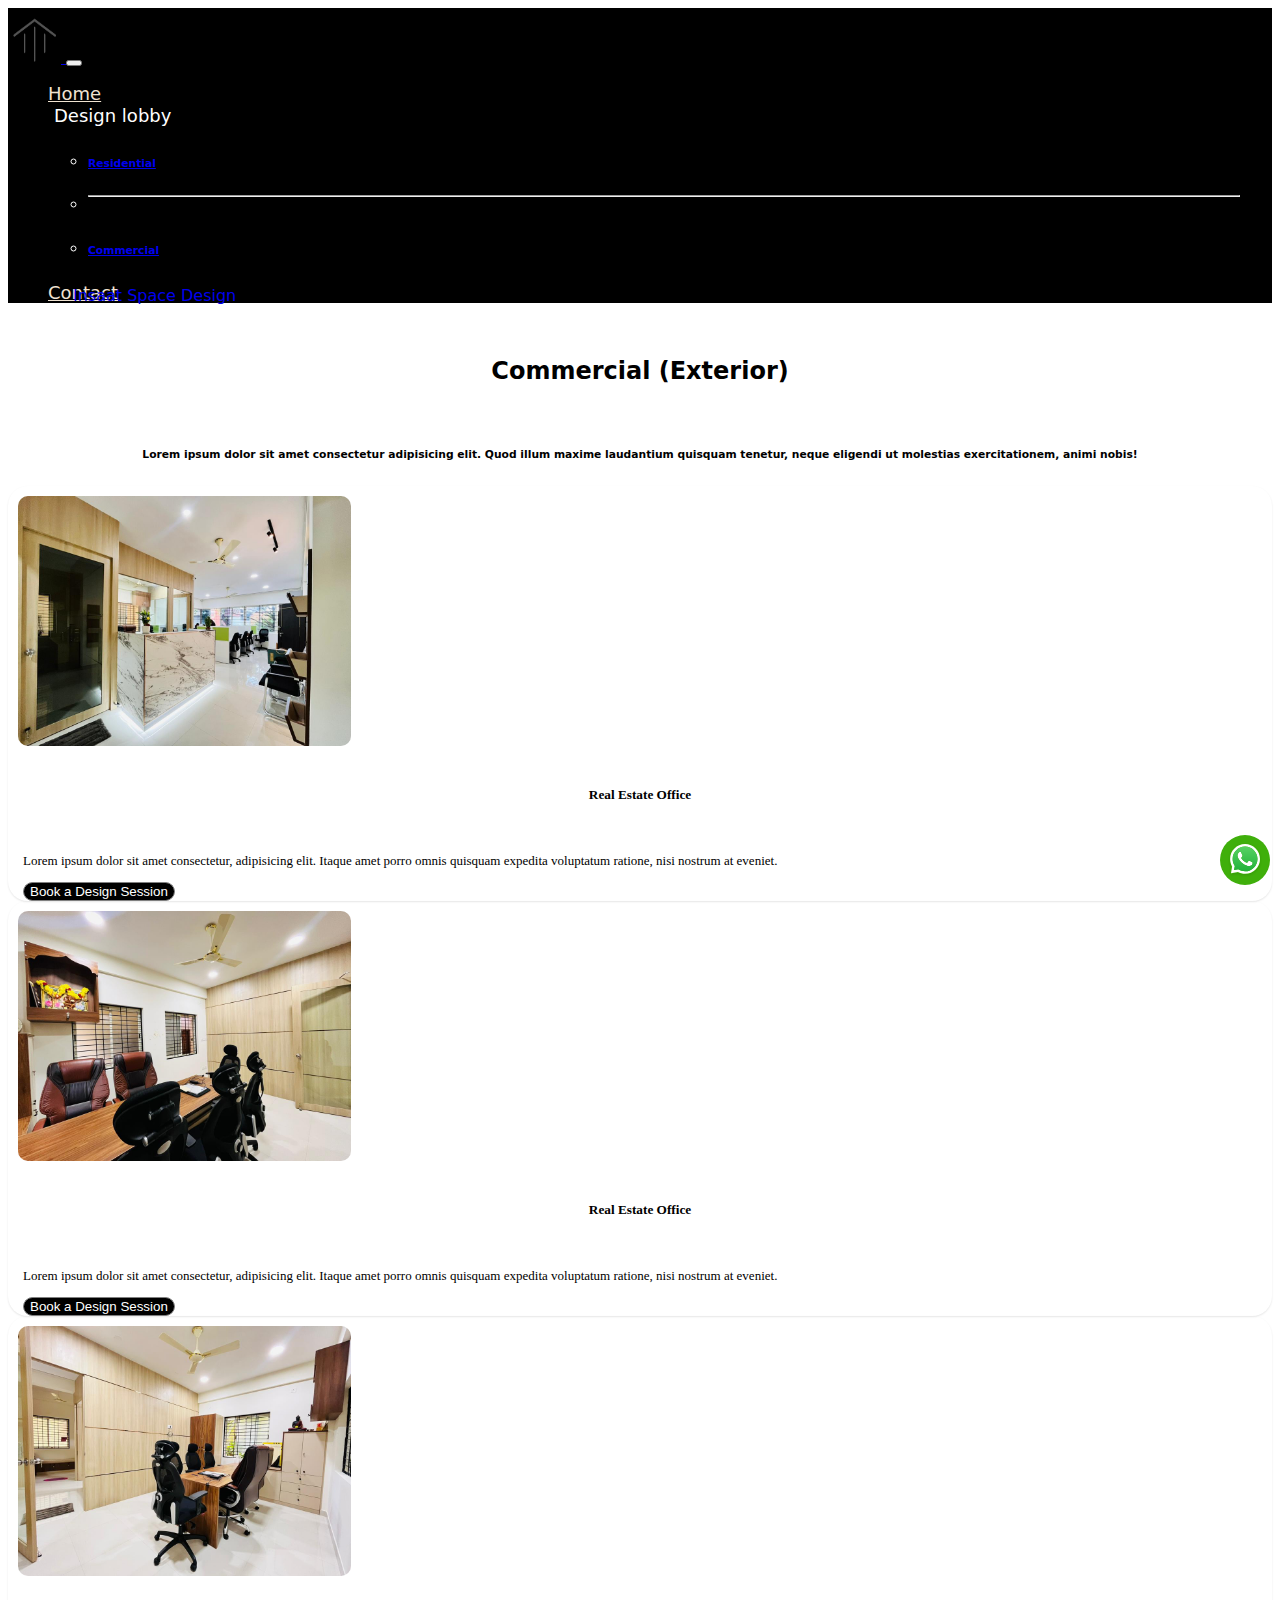
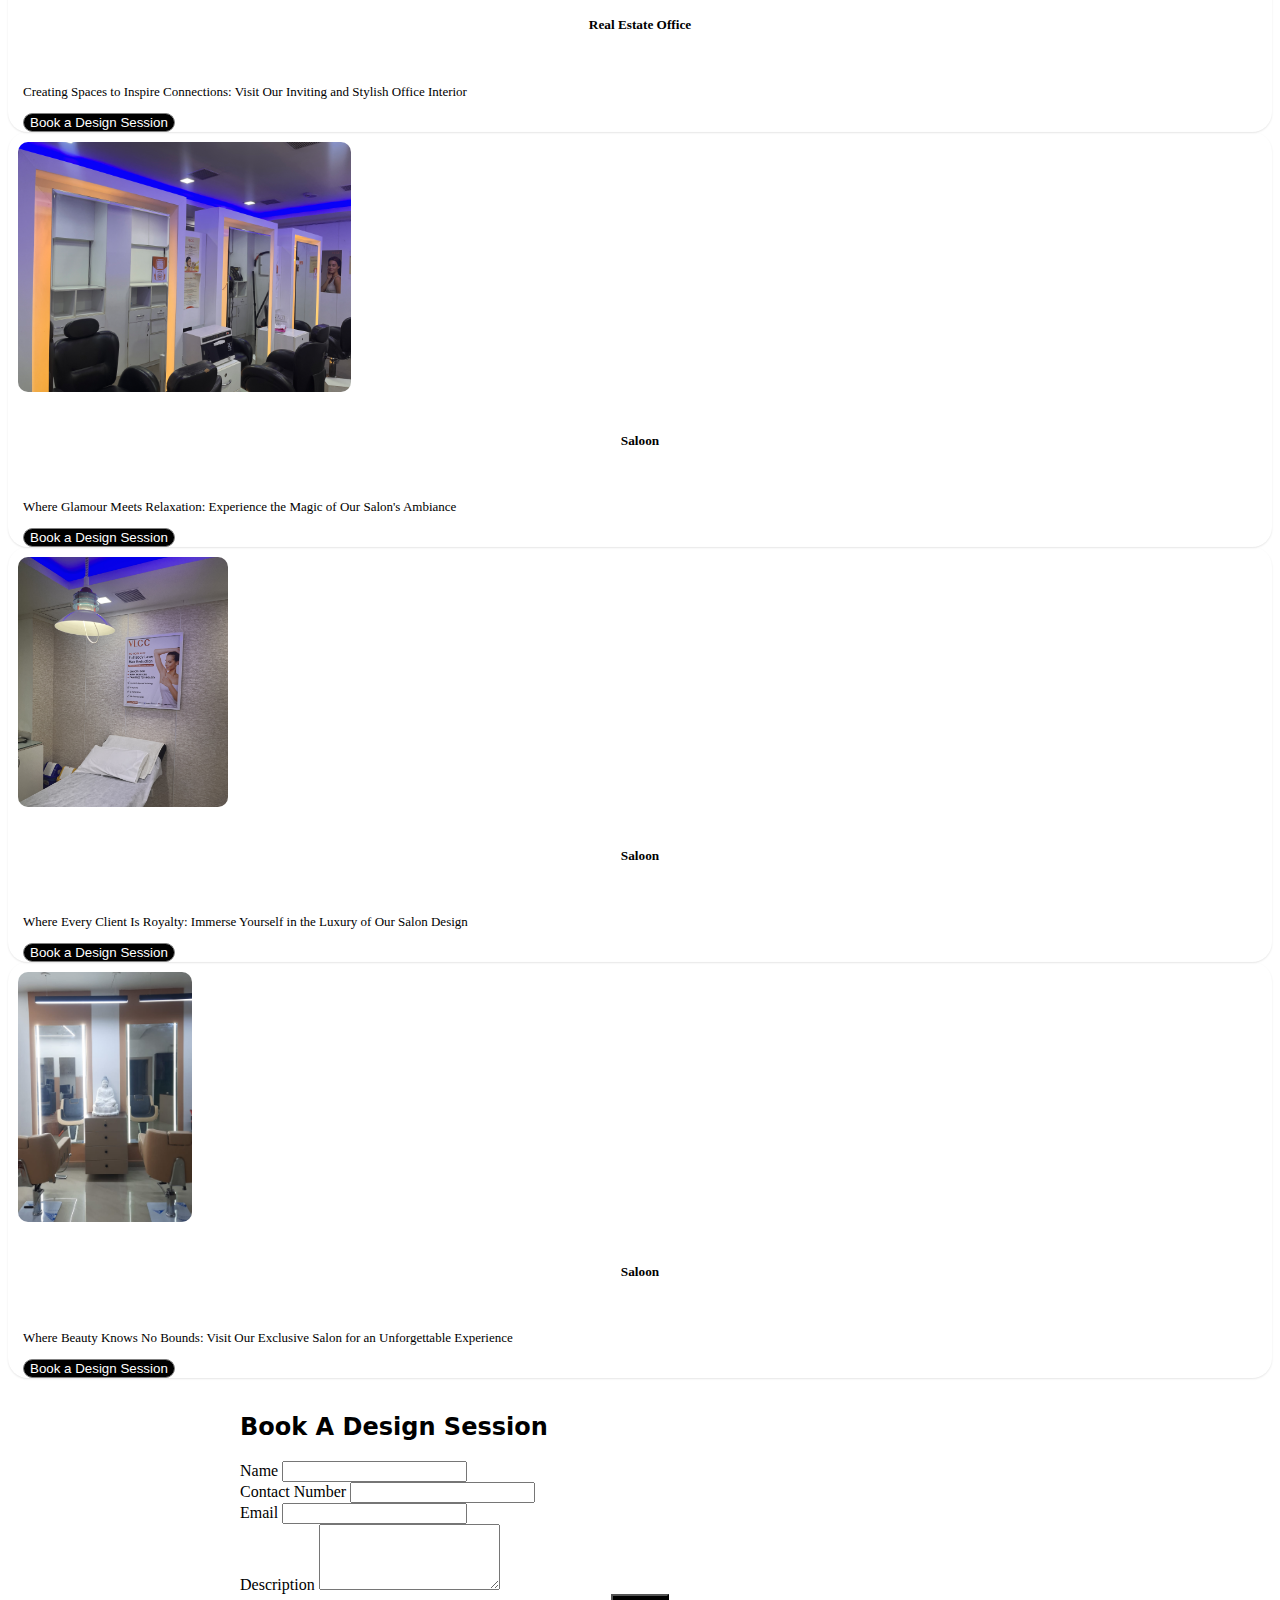
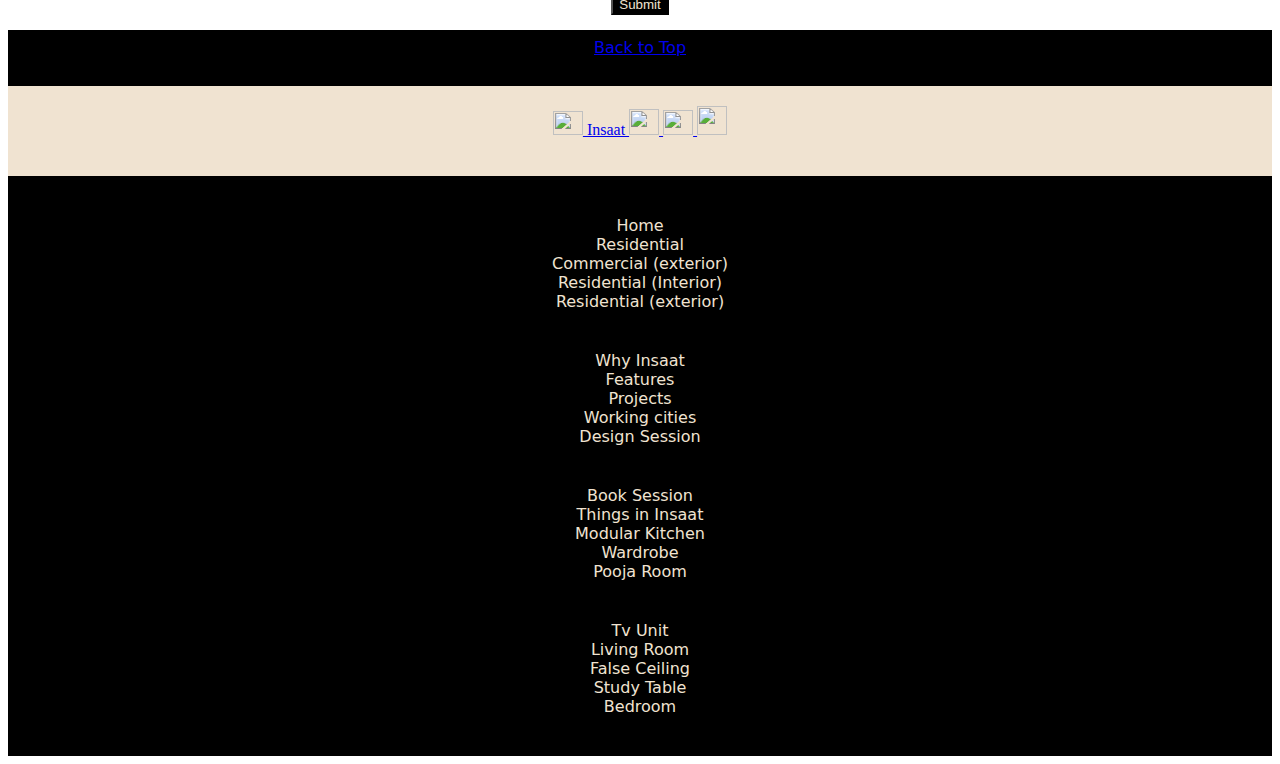
==== commit 3f086b97: "5th time" ====
--- a/Commercial.html
+++ b/Commercial.html
@@ -10,11 +10,25 @@
     <title>Insaat (Commercial Page)</title>
     
     <style>
-       * {
+       /* * {
               padding: 0;
               margin: 0;
               box-sizing: border-box;
-          }
+          } */
+          .navbar{
+            /* padding-top: 0rem; */
+            /* padding-bottom: 0rem; */
+            padding-right: 2rem;
+            font-family: system-ui, -apple-system, BlinkMacSystemFont, 'Segoe UI', Roboto, Oxygen, Ubuntu, Cantarell, 'Open Sans', 'Helvetica Neue', sans-serif;
+        }
+        #logotag{
+          font-family: system-ui, -apple-system, BlinkMacSystemFont, 'Segoe UI', Roboto, Oxygen, Ubuntu, Cantarell, 'Open Sans', 'Helvetica Neue', sans-serif;
+
+          animation: moveText 6s ;
+          position: absolute;
+          top:30%;
+         margin-left: 65px;
+        }
   
           body {
               background-color: #fff;
@@ -192,45 +206,42 @@
 <body>
      <!-- First nav bar  -->
      <div class="main" id="Backtotop">
-    <nav class="navbar sticky-top navbar-expand-lg navbar-dark" style="background-color: black;">
-      <div class="container-fluid">
-          <a class="navbar-brand" href="#">
-            <img src="/img/logo.jpeg" alt="logo" width="55" height="50" class="logo  d-inline-block align-top" style="border-radius: 480px;"> 
-            <p id="logotag">Insaat Space Design</p> 
-              <!-- <span class="d-inline-block align-middle">INSAAT</span> -->
-          </a>
-        <button class="navbar-toggler" type="button" data-bs-toggle="collapse" data-bs-target="#navbarNavDropdown" aria-controls="navbarNavDropdown" aria-expanded="false" aria-label="Toggle navigation">
-          <span class="navbar-toggler-icon"></span>
-        </button>
-        <div class="collapse navbar-collapse" id="navbarNavDropdown" style="justify-content:right;">
-          <ul class="navbar-nav">
-            <li class="nav-item">
-              <a class="nav-link active" aria-current="page" href="index.html" style="color: #F0E3D1;"> <span style="font-size: 18px; font-family: system-ui, -apple-system, BlinkMacSystemFont, 'Segoe UI', Roboto, Oxygen, Ubuntu, Cantarell, 'Open Sans', 'Helvetica Neue', sans-serif;">Home</span></a>
-            </li>
-
-            <div class="dropdown">
-              <button class="nav-link active dropdown-toggle" style="background-color: black; margin: 0;border: none; color: white;" type="button" id="dropdownMenu2" data-bs-toggle="dropdown" aria-expanded="false">
-                <span style="font-size: 18px; font-family: system-ui, -apple-system, BlinkMacSystemFont, 'Segoe UI', Roboto, Oxygen, Ubuntu, Cantarell, 'Open Sans', 'Helvetica Neue', sans-serif;">Design lobby</span>
-              </button>
-              <ul class="dropdown-menu" style="margin-top: 18px;color: white; " >
-                <li><a class="dropdown-item" href="Residential.html"><h6>Residential</h6></a></li>
-                <li><hr class="dropdown-divider"></li>
-                <li><a class="dropdown-item" href="Commercial.html"><h6>Commercial</h6></a></li>
-              </ul>
-            </li> 
-            </div>
-           
-          
-            <li class="nav-item">
-              <a class="nav-link active" href="#" style="color: #F0E3D1;" onclick="openContactPopup(event)"> <span style="font-size: 18px; font-family: system-ui, -apple-system, BlinkMacSystemFont, 'Segoe UI', Roboto, Oxygen, Ubuntu, Cantarell, 'Open Sans', 'Helvetica Neue', sans-serif;">Contact</span></a>
-            </li>
-          </ul>
-          
-        </div>
-        
-  </div>
-</nav>
-
+      <nav class="navbar sticky-top navbar-expand-lg navbar-dark" style="background-color: black;">
+        <div class="container-fluid">
+            <a class="navbar-brand" href="index.html">
+              <img src="img/logo.jpeg" alt="logo" width="53" height="55" class="logo  d-inline-block align-top" style="border-radius: 480px;"> 
+             <p id="logotag">Insaat Space Design</p>
+                <!-- <span class="d-inline-block align-middle">INSAAT</span> -->
+            </a>
+          <button class="navbar-toggler" type="button" data-bs-toggle="collapse" data-bs-target="#navbarNavDropdown" aria-controls="navbarNavDropdown" aria-expanded="false" aria-label="Toggle navigation">
+            <span class="navbar-toggler-icon"></span>
+          </button>
+          <div class="collapse navbar-collapse" id="navbarNavDropdown" style="justify-content:right;">
+            <ul class="navbar-nav">
+              <li class="nav-item">
+                <a class="nav-link active" aria-current="page" href="index.html" style="color: #F0E3D1;"> <span style="font-size: 18px; font-family: system-ui, -apple-system, BlinkMacSystemFont, 'Segoe UI', Roboto, Oxygen, Ubuntu, Cantarell, 'Open Sans', 'Helvetica Neue', sans-serif;">Home</span></a>
+              </li>
+  
+              <div class="dropdown">
+                <button class="nav-link active dropdown-toggle" style="background-color: black; margin: 0;border: none; color: white;" type="button" id="dropdownMenu2" data-bs-toggle="dropdown" aria-expanded="false">
+                  <span style="font-size: 18px; font-family: system-ui, -apple-system, BlinkMacSystemFont, 'Segoe UI', Roboto, Oxygen, Ubuntu, Cantarell, 'Open Sans', 'Helvetica Neue', sans-serif;">Design lobby</span>
+                </button>
+                <ul class="dropdown-menu" style="margin-top: 18px;color: white; " >
+                  <li><a class="dropdown-item" href="Residential.html"><h6>Residential</h6></a></li>
+                  <li><hr class="dropdown-divider"></li>
+                  <li><a class="dropdown-item" href="Commercial.html"><h6>Commercial</h6></a></li>
+                </ul>
+              </li> 
+              </div>
+             
+            
+              <li class="nav-item">
+                <a class="nav-link active" href="#" style="color: #F0E3D1;" onclick="openContactPopup(event)"> <span style="font-size: 18px; font-family: system-ui, -apple-system, BlinkMacSystemFont, 'Segoe UI', Roboto, Oxygen, Ubuntu, Cantarell, 'Open Sans', 'Helvetica Neue', sans-serif; ">Contact</span></a>
+              </li>
+            </ul>
+          </div>
+    </div>
+  </nav>
 <br>
 <!-- commerical exterior starts here -->
 <div class="container py-1">
@@ -246,9 +257,9 @@
 
         <div class="col">
             <div class="card">
-                <img src="/Commercial/IMG_9991.JPG" class="card-img-top" alt="...">
-                <div class="card-body">
-                    <h5 class="card-title">Card Title</h5>
+                <img src="Commercial/IMG_9991.JPG" class="card-img-top" alt="...">
+                <div class="card-body">
+                    <h5 class="card-title">Real Estate Office</h5>
                 </div>
                 <div class="mb-1 d-flex justify-content-around caption">
                     <p>Lorem ipsum dolor sit amet consectetur, adipisicing elit. Itaque amet porro omnis quisquam expedita voluptatum ratione, nisi nostrum at eveniet.</p>
@@ -259,9 +270,9 @@
 
         <div class="col">
             <div class="card">
-                <img src="/Commercial/IMG_9992.JPG" class="card-img-top" alt="...">
-                <div class="card-body">
-                    <h5 class="card-title">Card Title</h5>
+                <img src="Commercial/IMG_9992.JPG" class="card-img-top" alt="...">
+                <div class="card-body">
+                    <h5 class="card-title">Real Estate Office</h5>
                 </div>
                 <div class="mb-1 d-flex justify-content-around caption">
                   <p>Lorem ipsum dolor sit amet consectetur, adipisicing elit. Itaque amet porro omnis quisquam expedita voluptatum ratione, nisi nostrum at eveniet.</p>
@@ -272,7 +283,7 @@
 
         <div class="col">
             <div class="card">
-                <img src="/Commercial/IMG_9996.JPG" class="card-img-top" alt="...">
+                <img src="Commercial/IMG_9996.JPG" class="card-img-top" alt="...">
                 <div class="card-body">
                     <h5 class="card-title">Real Estate Office</h5>
                 </div>
@@ -285,9 +296,9 @@
 
         <div class="col">
             <div class="card">
-                <img src="/Commercial/IMG_4942.JPG" class="card-img-top" alt="...">
-                <div class="card-body">
-                    <h5 class="card-title">Saloo</h5>
+                <img src="Commercial/IMG_4942.JPG" class="card-img-top" alt="...">
+                <div class="card-body">
+                    <h5 class="card-title">Saloon</h5>
                 </div>
                 <div class="mb-1 d-flex justify-content-around caption">
                   <p>Where Glamour Meets Relaxation: Experience the Magic of Our Salon's Ambiance</p>
@@ -298,7 +309,7 @@
 
         <div class="col">
             <div class="card">
-                <img src="/Commercial/IMG_4570.JPG" class="card-img-top" alt="...">
+                <img src="Commercial/IMG_4570.JPG" class="card-img-top" alt="...">
                 <div class="card-body">
                     <h5 class="card-title">Saloon</h5>
                 </div>
@@ -311,9 +322,9 @@
 
         <div class="col">
             <div class="card">
-                <img src="/Commercial/IMG_8635.JPG" class="card-img-top" alt="...">
-                <div class="card-body">
-                    <h5 class="card-title">Sloon</h5>
+                <img src="Commercial/IMG_8635.JPG" class="card-img-top" alt="...">
+                <div class="card-body">
+                    <h5 class="card-title">Saloon</h5>
                 </div>
                 <div class="mb-1 d-flex justify-content-around caption">
                   <p>Where Beauty Knows No Bounds: Visit Our Exclusive Salon for an Unforgettable Experience</p>
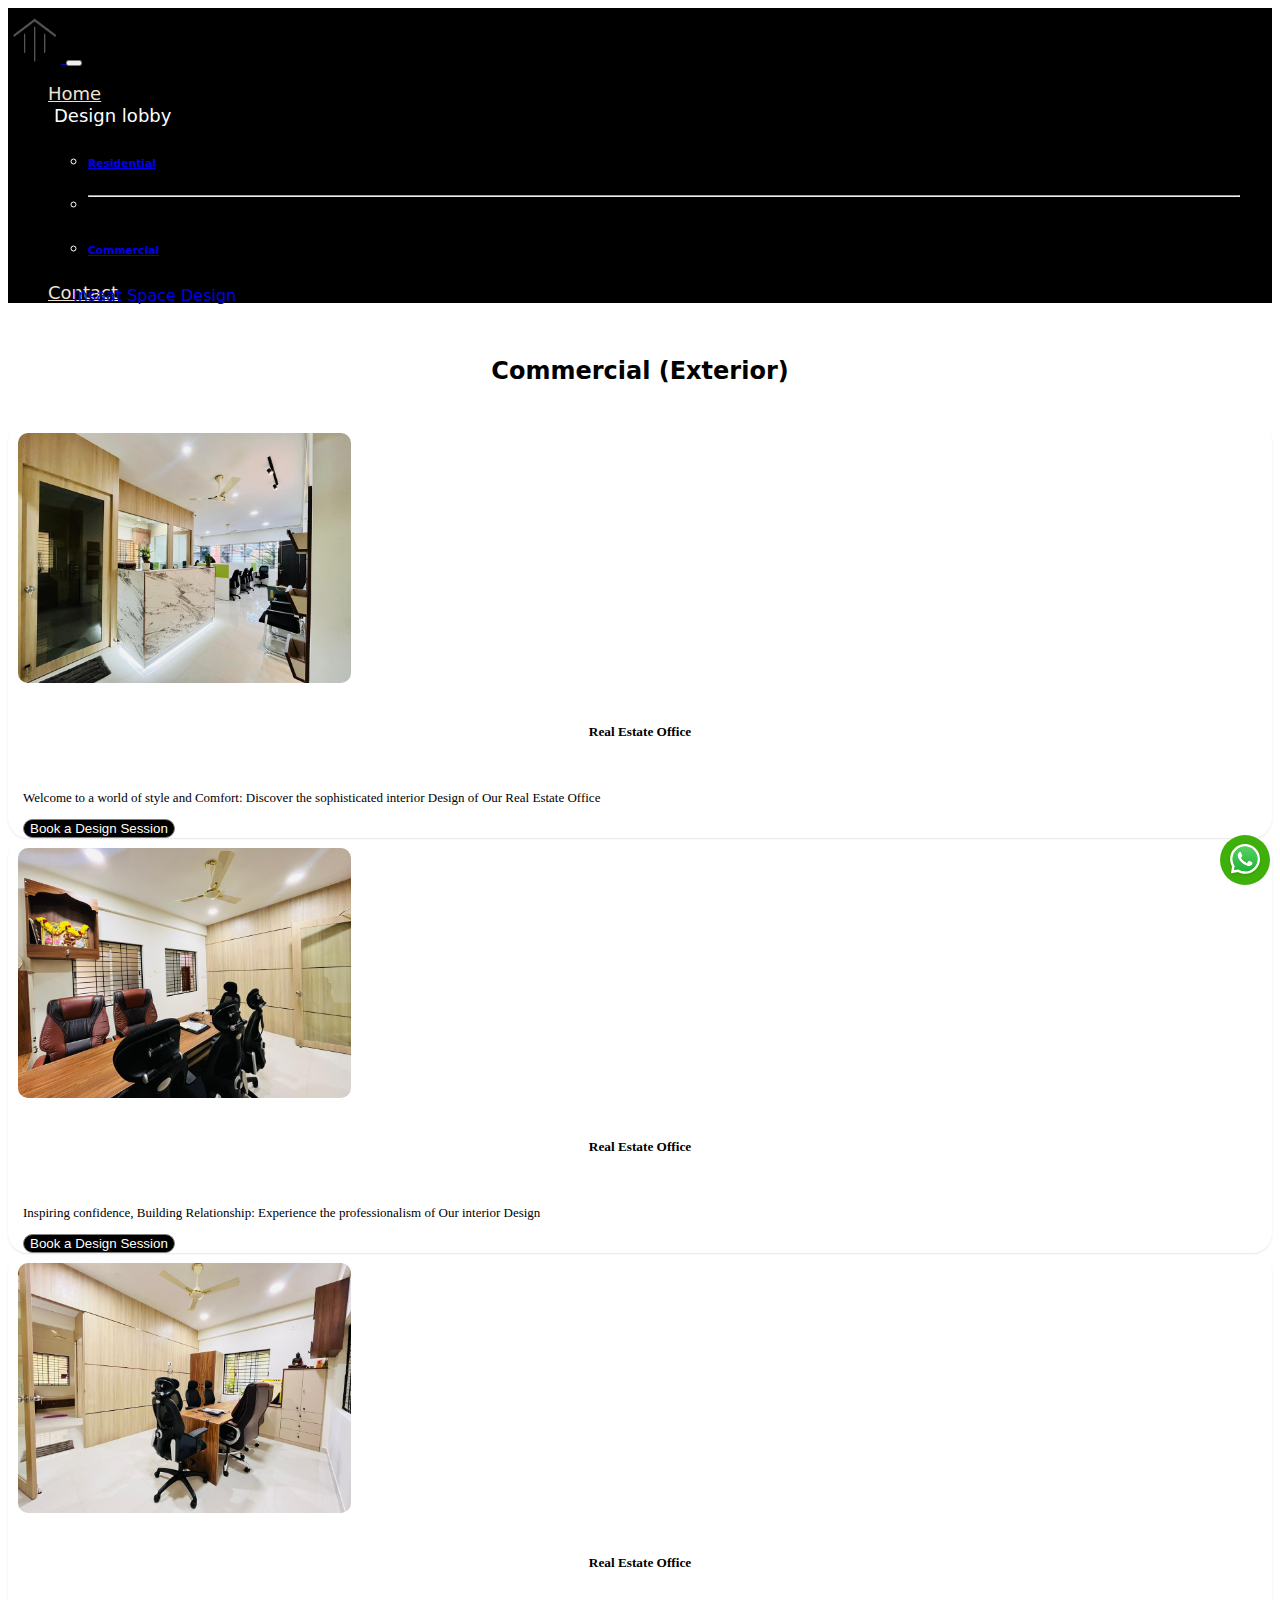
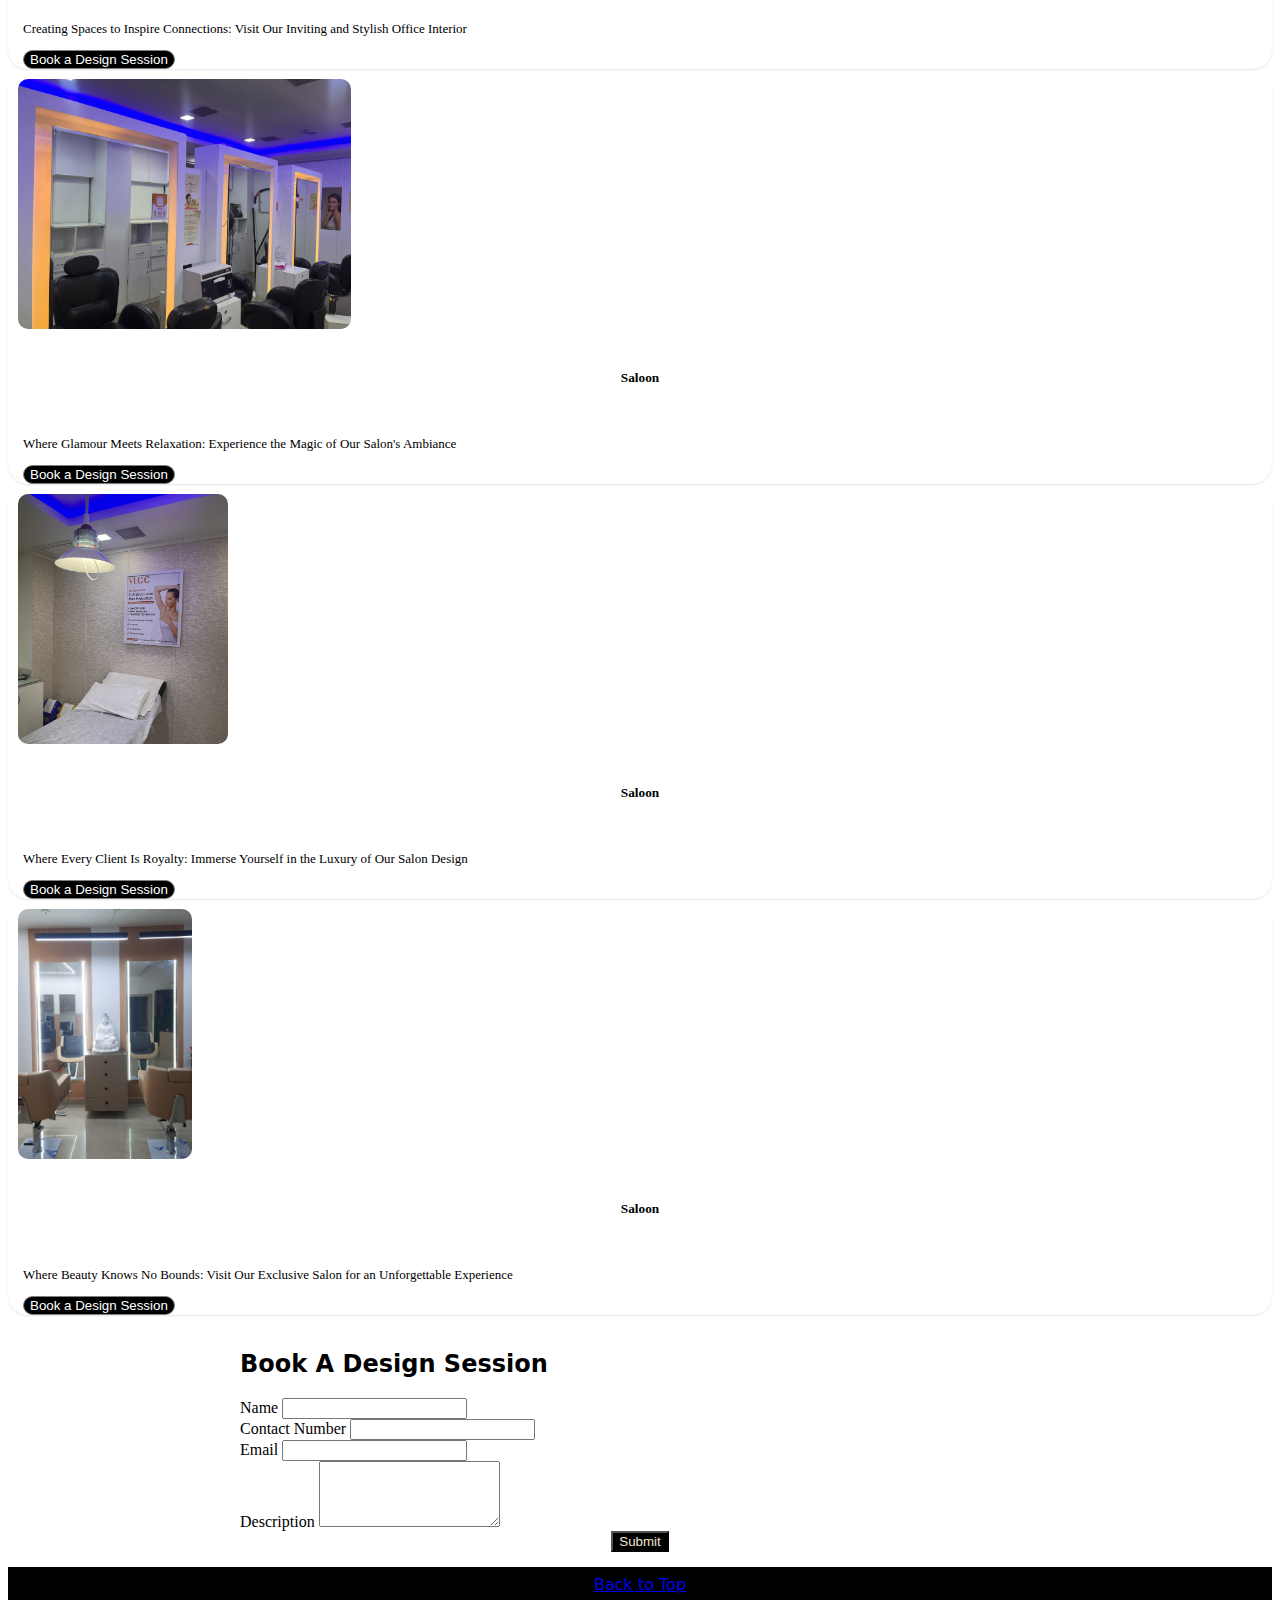
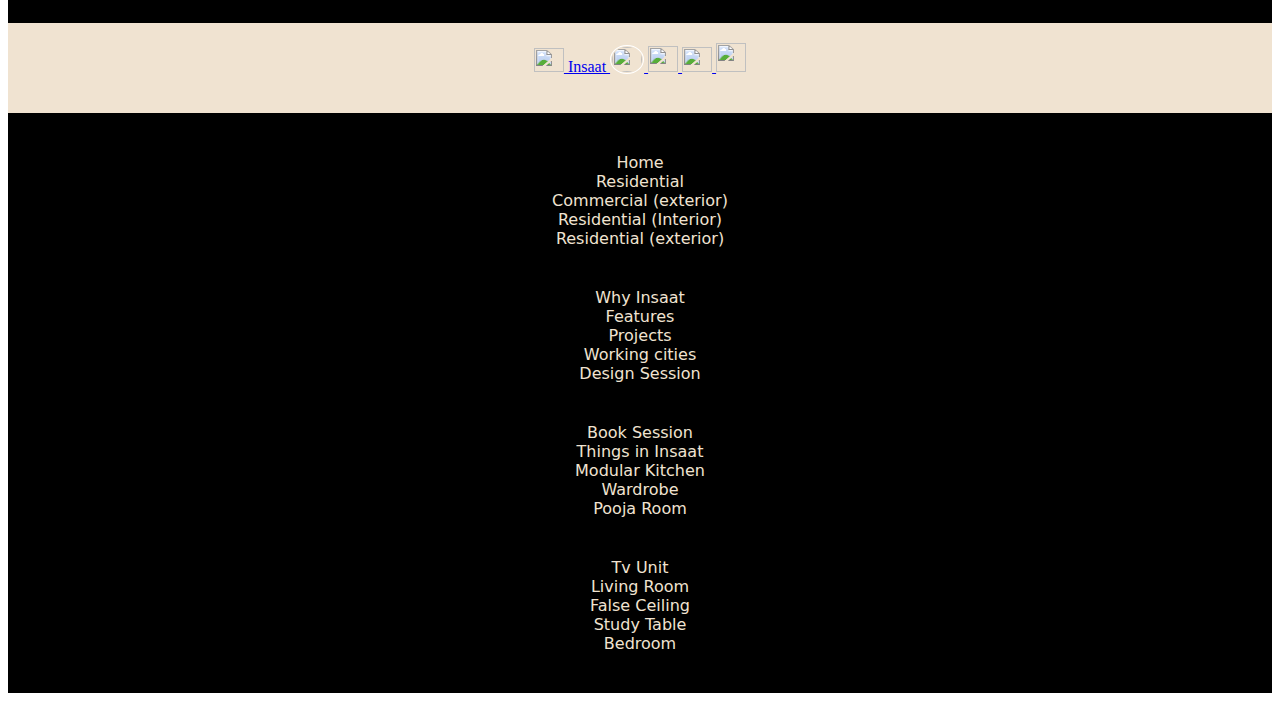
==== commit a4600e62: "etho oru commit" ====
--- a/Commercial.html
+++ b/Commercial.html
@@ -4,7 +4,7 @@
     <meta charset="UTF-8">
     <meta name="viewport" content="width=device-width, initial-scale=1.0">
     <link href="https://cdn.jsdelivr.net/npm/bootstrap@5.0.2/dist/css/bootstrap.min.css" rel="stylesheet" integrity="sha384-EVSTQN3/azprG1Anm3QDgpJLIm9Nao0Yz1ztcQTwFspd3yD65VohhpuuCOmLASjC" crossorigin="anonymous">
-    <link id="link"   rel="shortcut icon" href="/img/logo.jpeg" type="image/x-icon">
+    <link id="link"   rel="shortcut icon" href="img/insaat.jpg" type="image/x-icon">
 
    
     <title>Insaat (Commercial Page)</title>
@@ -28,7 +28,18 @@
           position: absolute;
           top:30%;
          margin-left: 65px;
-        }
+}
+@keyframes moveText {
+  0% {
+    left: 0;
+  }
+  50% {
+    left: 4%; /* Move text out to the right */
+  }
+  100% {
+    left: 0.9%; /* Move text back to the left */
+  }
+}
   
           body {
               background-color: #fff;
@@ -250,9 +261,6 @@
 
     <br>
 
-<h6 style="text-align: center; font-family: system-ui, -apple-system, BlinkMacSystemFont, 'Segoe UI', Roboto, Oxygen, Ubuntu, Cantarell, 'Open Sans', 'Helvetica Neue', sans-serif;">Lorem
-    ipsum dolor sit amet consectetur adipisicing elit. Quod illum maxime laudantium quisquam tenetur, neque eligendi ut
-    molestias exercitationem, animi nobis!</h6>
     <div class="row row-cols-1 row-cols-md-3 g-4 py-5">
 
         <div class="col">
@@ -262,7 +270,7 @@
                     <h5 class="card-title">Real Estate Office</h5>
                 </div>
                 <div class="mb-1 d-flex justify-content-around caption">
-                    <p>Lorem ipsum dolor sit amet consectetur, adipisicing elit. Itaque amet porro omnis quisquam expedita voluptatum ratione, nisi nostrum at eveniet.</p>
+                    <p>Welcome to a world of style and Comfort: Discover the sophisticated interior Design of Our Real Estate Office</p>
                     <button onclick="openContactPopup(event)" class="btn btn-primary mt-3">Book a Design Session</button>
                 </div>
             </div>
@@ -275,7 +283,7 @@
                     <h5 class="card-title">Real Estate Office</h5>
                 </div>
                 <div class="mb-1 d-flex justify-content-around caption">
-                  <p>Lorem ipsum dolor sit amet consectetur, adipisicing elit. Itaque amet porro omnis quisquam expedita voluptatum ratione, nisi nostrum at eveniet.</p>
+                  <p>Inspiring confidence, Building Relationship: Experience the professionalism of Our interior Design</p>
                   <button onclick="openContactPopup(event)" class="btn btn-primary mt-3">Book a Design Session</button>
               </div>
             </div>
@@ -385,13 +393,18 @@
   
   
   <!-- the end starts here bro ! -->
-  <nav class="navbarend navbar-dark bg-dark" style="background-color: #F0E3D1; ">
+<nav class="navbarend navbar-dark bg-dark" style="background-color: #F0E3D1; ">
   <div class="container-fluid">
     <a class="navbar-brand" href="index.html">
-      <img src="https://cdn-icons-png.flaticon.com/128/4614/4614488.png" alt="" width="30" height="24" class="d-inline-block align-text">
+      <img src="https://cdn-icons-png.flaticon.com/128/4614/4614488.png" alt="" width="30" height="24" class="d-inline-block align-text" >
       Insaat
     </a>
   
+  <!-- mail-->
+  <a class="navbar-brand" href="www.insaatspacedesign@gmail.com">
+    <img src="https://cdn-icons-png.flaticon.com/128/5968/5968534.png" alt="" width="30" height="25" class="d-inline-block align-text" style="border: 1px solid white; border-radius: 50%; padding: 1px;" >
+    
+  </a>
     
   <!-- instagram -->
     <a class="navbar-brand" href="https://www.instagram.com/insaat_space_design?igsh=Y3pveDFtNmpvNDl5">
@@ -410,10 +423,6 @@
     </a>
   </div>
   </nav>
-  
-  
-  
-  
   
   <div class="row row-cols-2 row-cols-md-4 row-cols-lg-4 g-4" id="colend" >
     <div class="col" id="colend">
@@ -483,5 +492,6 @@
 <script src="https://cdn.jsdelivr.net/npm/bootstrap@5.0.2/dist/js/bootstrap.bundle.min.js" integrity="sha384-MrcW6ZMFYlzcLA8Nl+NtUVF0sA7MsXsP1UyJoMp4YLEuNSfAP+JcXn/tWtIaxVXM" crossorigin="anonymous"></script>
 <script src="Commercial.js"></script>
 
+
 </body>
 </html>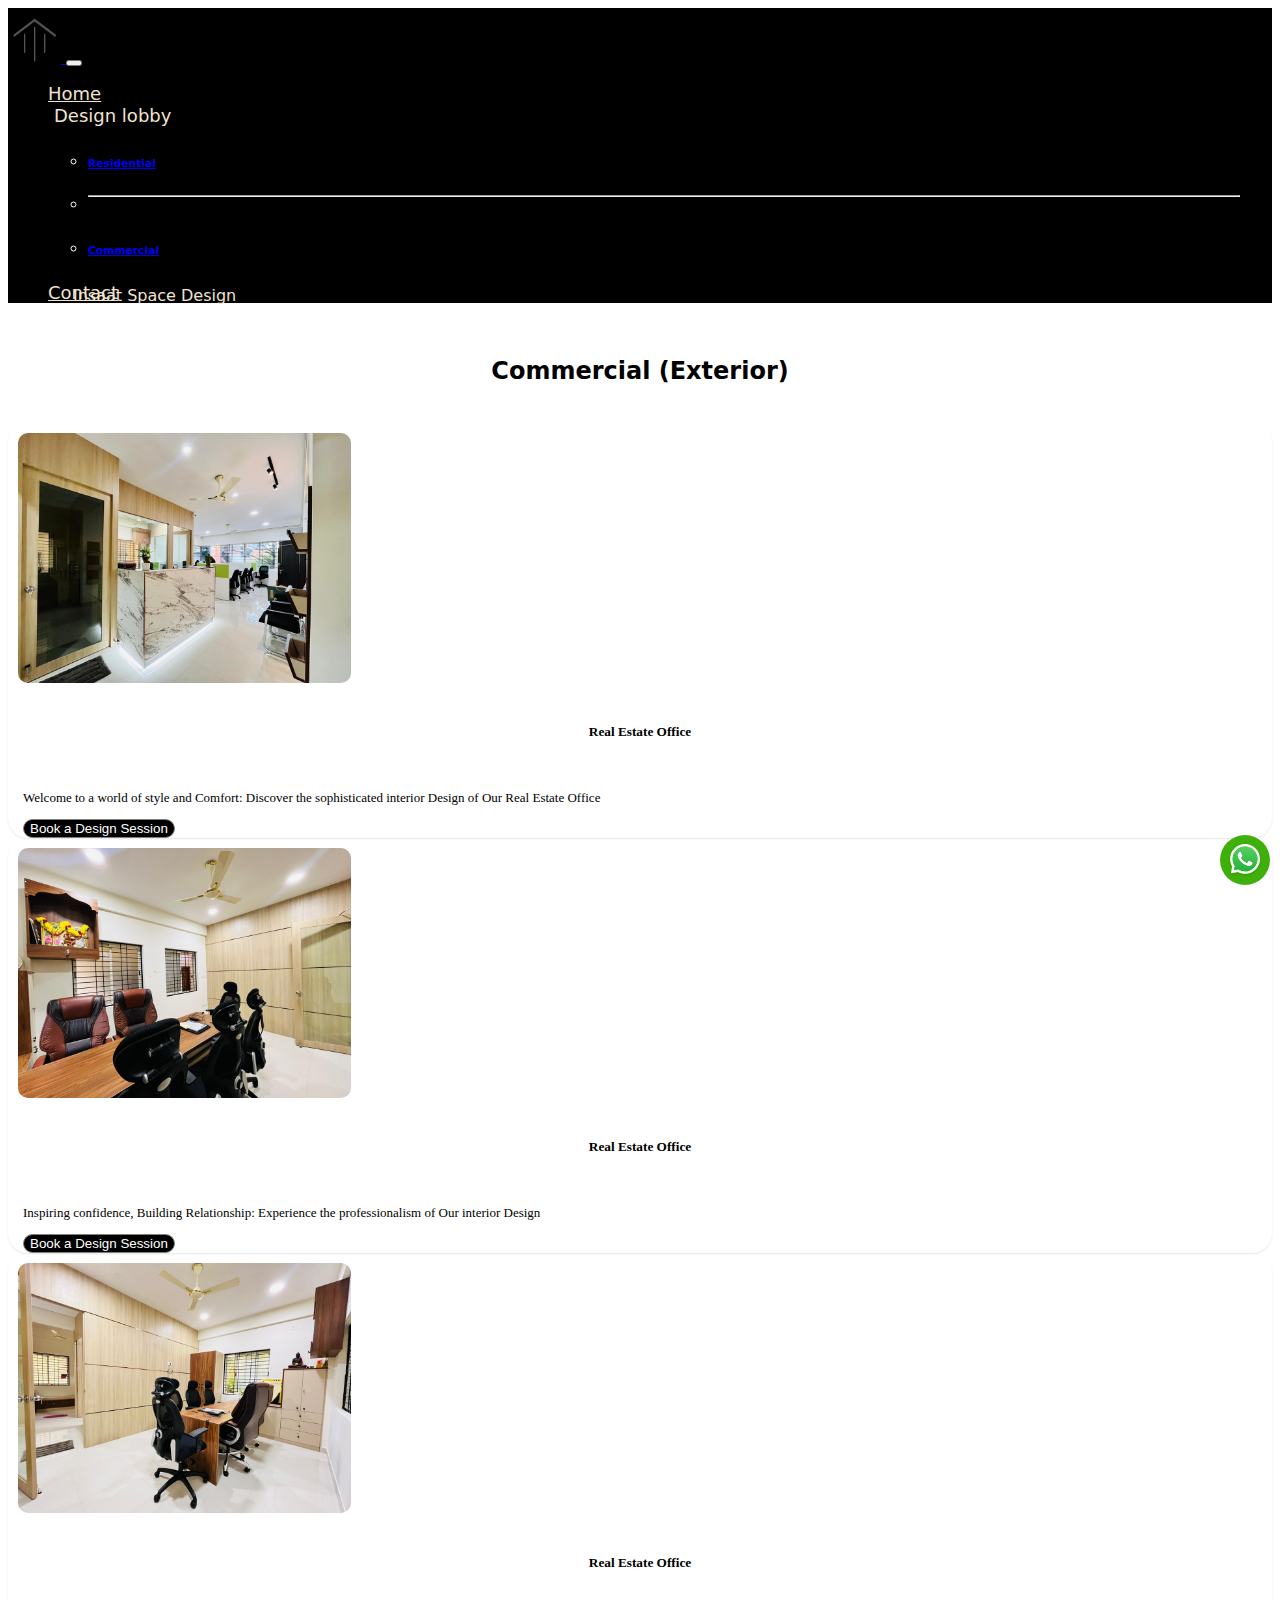
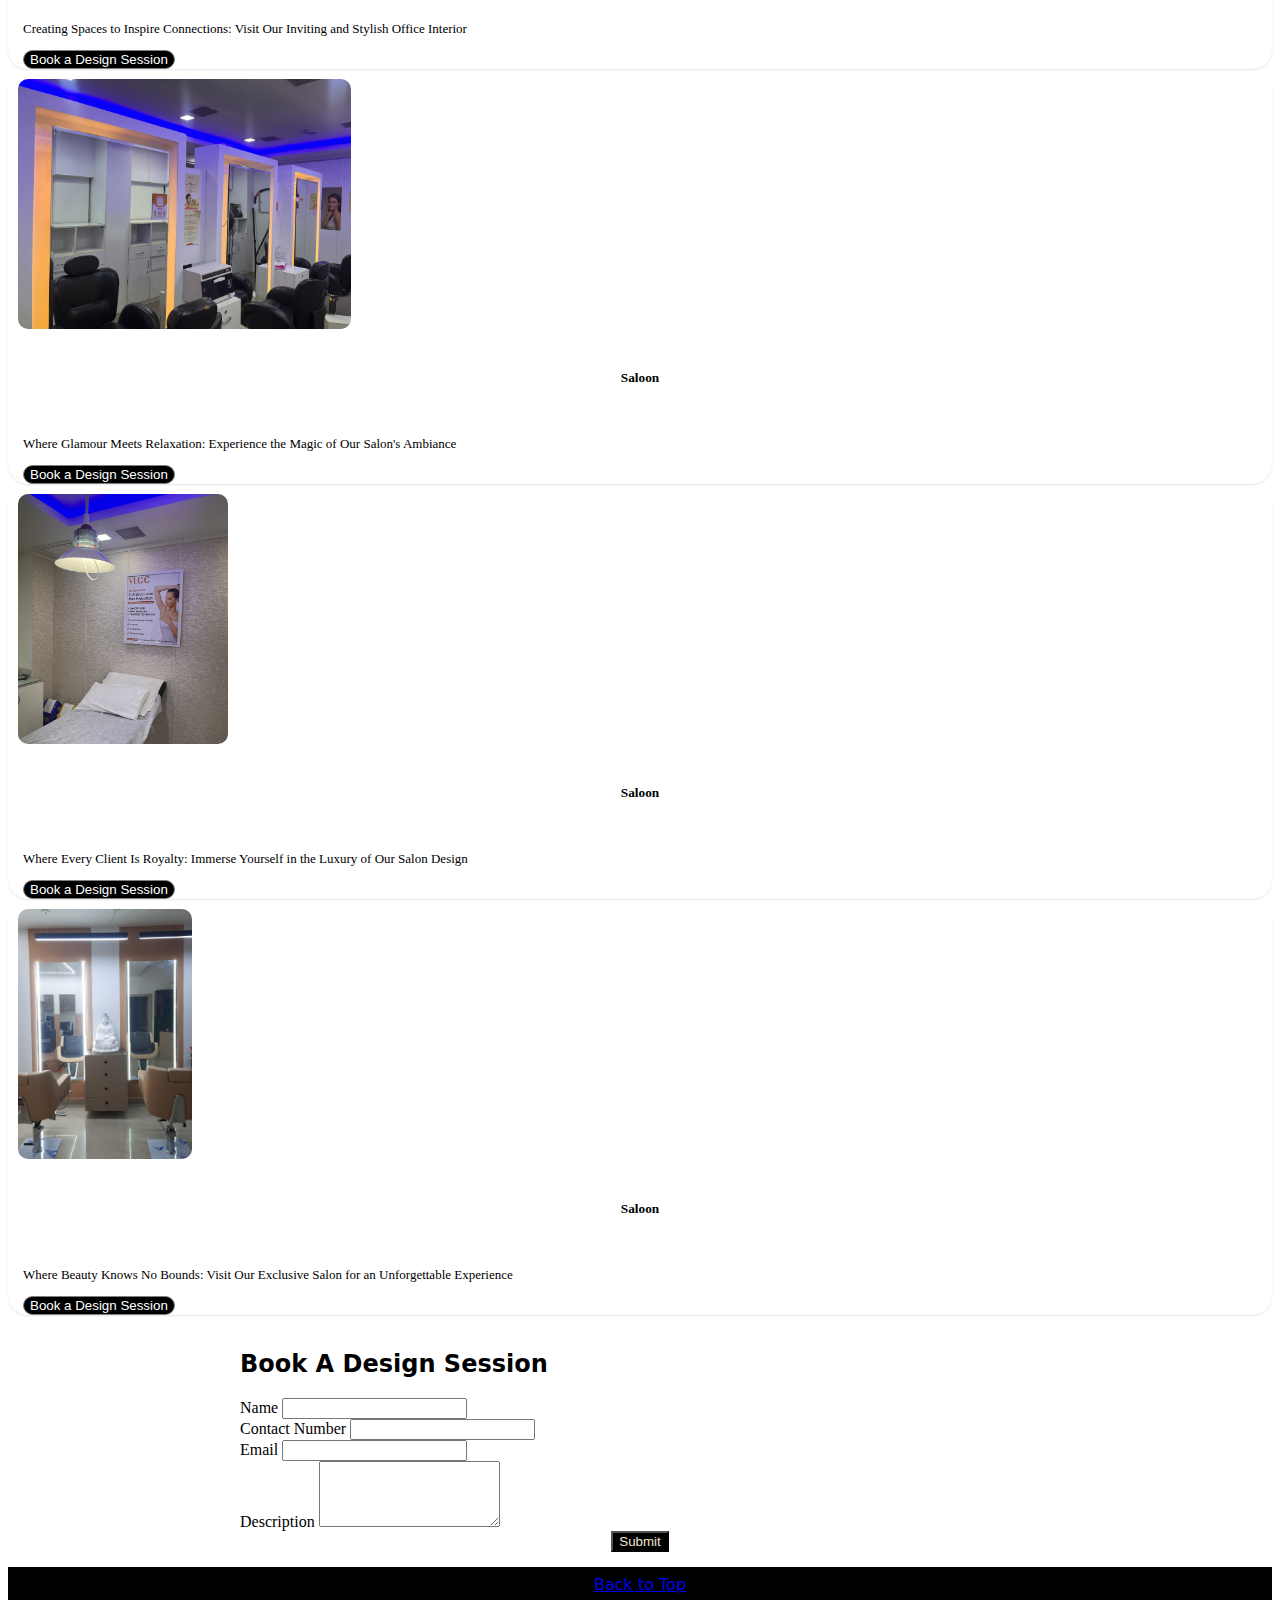
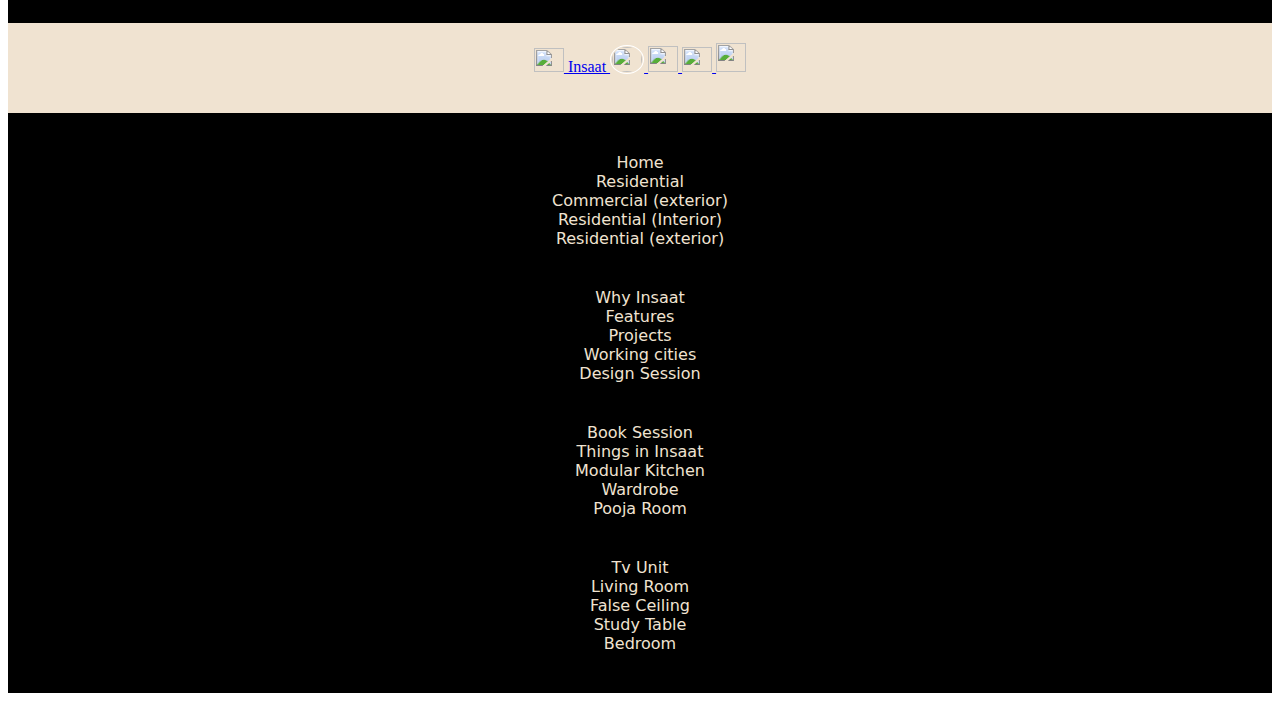
==== commit 74f76561: "chaiiiiiiiiiiiiii" ====
--- a/Commercial.html
+++ b/Commercial.html
@@ -218,10 +218,10 @@
      <!-- First nav bar  -->
      <div class="main" id="Backtotop">
       <nav class="navbar sticky-top navbar-expand-lg navbar-dark" style="background-color: black;">
-        <div class="container-fluid">
-            <a class="navbar-brand" href="index.html">
-              <img src="img/logo.jpeg" alt="logo" width="53" height="55" class="logo  d-inline-block align-top" style="border-radius: 480px;"> 
-             <p id="logotag">Insaat Space Design</p>
+        <div class="container-fluid" id="ticker-container">
+            <a class="navbar-brand" href="index.html" >
+                <img src="img/logo.jpeg" alt="logo" width="53" height="55" class="logo  d-inline-block align-top" style="border-radius: 480px;"> 
+               <p id="logotag" style="color: #F0E3D1;">Insaat Space Design</p>
                 <!-- <span class="d-inline-block align-middle">INSAAT</span> -->
             </a>
           <button class="navbar-toggler" type="button" data-bs-toggle="collapse" data-bs-target="#navbarNavDropdown" aria-controls="navbarNavDropdown" aria-expanded="false" aria-label="Toggle navigation">
@@ -235,7 +235,7 @@
   
               <div class="dropdown">
                 <button class="nav-link active dropdown-toggle" style="background-color: black; margin: 0;border: none; color: white;" type="button" id="dropdownMenu2" data-bs-toggle="dropdown" aria-expanded="false">
-                  <span style="font-size: 18px; font-family: system-ui, -apple-system, BlinkMacSystemFont, 'Segoe UI', Roboto, Oxygen, Ubuntu, Cantarell, 'Open Sans', 'Helvetica Neue', sans-serif;">Design lobby</span>
+                  <span style="font-size: 18px; color: #F0E3D1;  font-family: system-ui, -apple-system, BlinkMacSystemFont, 'Segoe UI', Roboto, Oxygen, Ubuntu, Cantarell, 'Open Sans', 'Helvetica Neue', sans-serif;">Design lobby</span>
                 </button>
                 <ul class="dropdown-menu" style="margin-top: 18px;color: white; " >
                   <li><a class="dropdown-item" href="Residential.html"><h6>Residential</h6></a></li>
@@ -247,10 +247,12 @@
              
             
               <li class="nav-item">
-                <a class="nav-link active" href="#" style="color: #F0E3D1;" onclick="openContactPopup(event)"> <span style="font-size: 18px; font-family: system-ui, -apple-system, BlinkMacSystemFont, 'Segoe UI', Roboto, Oxygen, Ubuntu, Cantarell, 'Open Sans', 'Helvetica Neue', sans-serif; ">Contact</span></a>
+                <a class="nav-link active" href="#" style="color: #F0E3D1;" onclick="openContactPopup(event)"> <span style="font-size: 18px; font-family: system-ui, -apple-system, BlinkMacSystemFont, 'Segoe UI', Roboto, Oxygen, Ubuntu, Cantarell, 'Open Sans', 'Helvetica Neue', sans-serif;">Contact</span></a>
               </li>
             </ul>
-          </div>
+            
+          </div>
+          
     </div>
   </nav>
 <br>
@@ -412,12 +414,12 @@
       
     </a>
   <!-- facebook -->
-    <a class="navbar-brand" href="https://www.instagram.com/insaat_space_design?igsh=Y3pveDFtNmpvNDl5">
+    <a class="navbar-brand" href="https://www.facebook.com/profile.php?id=61556518741853">
       <img src="https://cdn-icons-png.flaticon.com/128/5968/5968764.png" alt="" width="30" height="25" class="d-inline-block align-text">
       
     </a>
   <!-- linkdln -->
-    <a class="navbar-brand" href="https://www.instagram.com/insaat_space_design?igsh=Y3pveDFtNmpvNDl5">
+    <a class="navbar-brand" href="https://www.linkedin.com/in/insaat-space-design-45b1302b5/">
       <img src="https://cdn-icons-png.flaticon.com/128/145/145807.png" alt="" width="30" height="29" class="d-inline-block align-text">
       
     </a>
